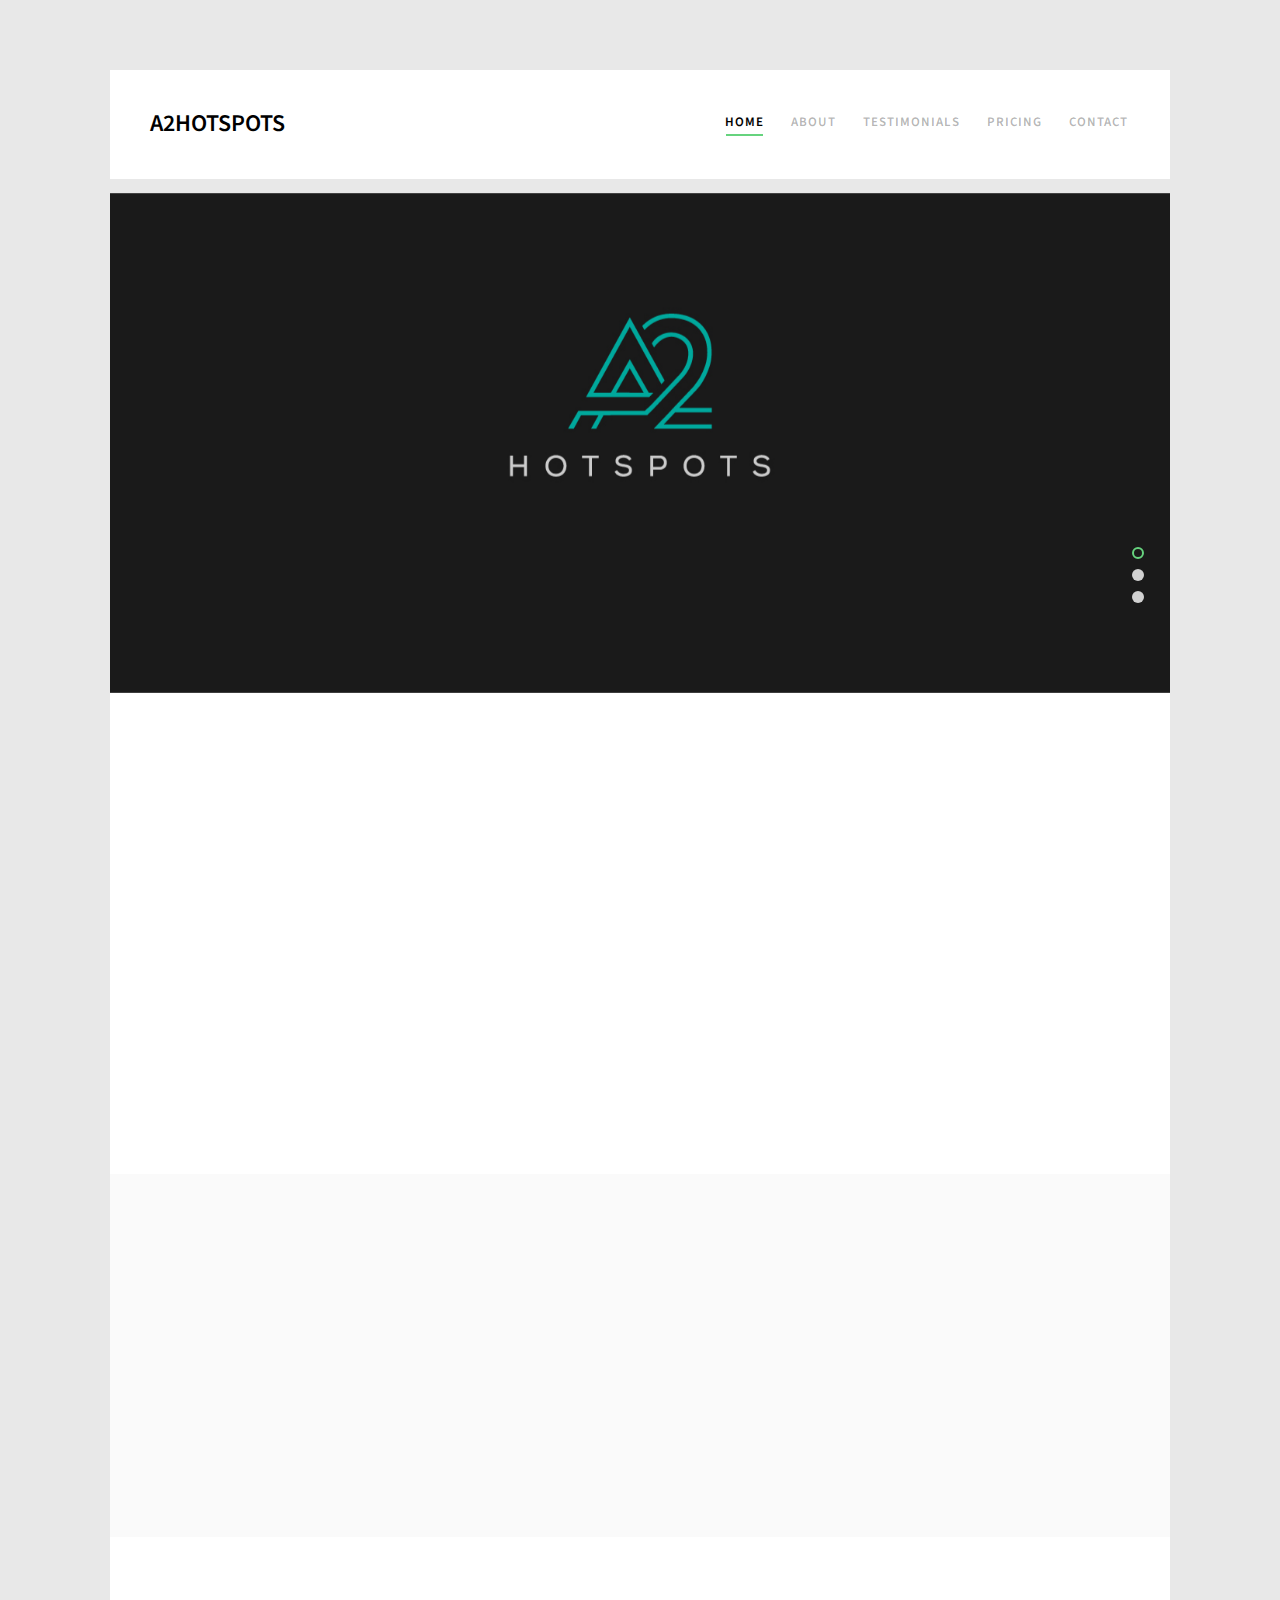
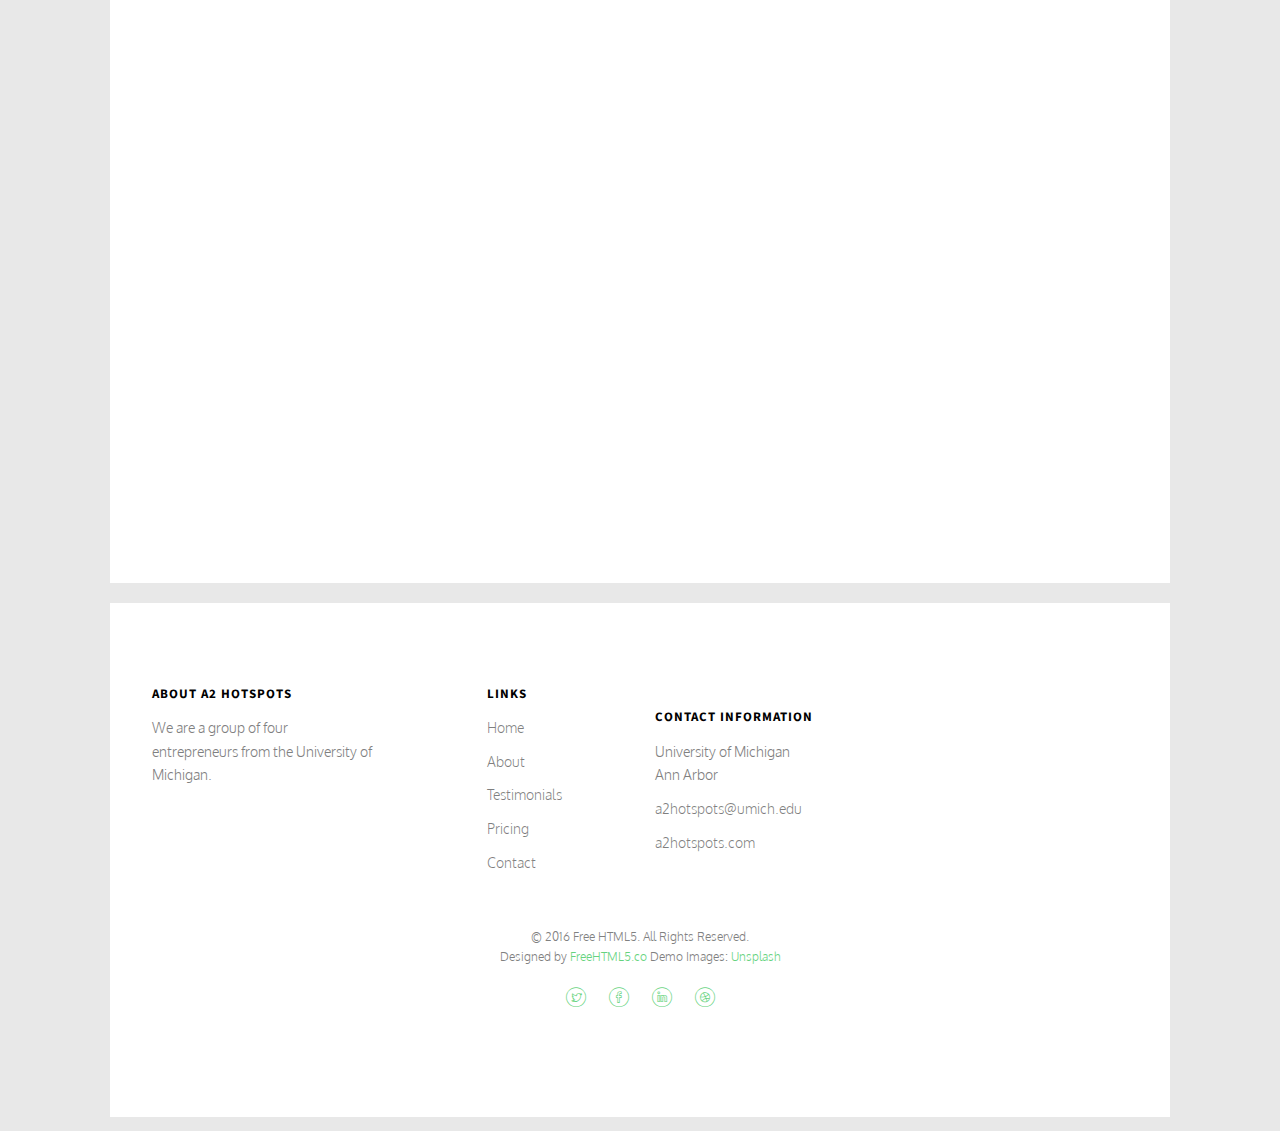
==== index.html @ e178f57c "plz" ====
<!DOCTYPE HTML>
<html>
	<head>
	<meta charset="utf-8">
	<meta http-equiv="X-UA-Compatible" content="IE=edge">
	<title>A2 Hotspots &mdash; Home</title>
	<meta name="viewport" content="width=device-width, initial-scale=1">

	<!--
	//////////////////////////////////////////////////////

	FREE HTML5 TEMPLATE
	DESIGNED & DEVELOPED by FreeHTML5.co

	Website: 		http://freehtml5.co/
	Email: 			info@freehtml5.co
	Twitter: 		http://twitter.com/fh5co
	Facebook: 		https://www.facebook.com/fh5co

	//////////////////////////////////////////////////////
	 -->

  	<!-- Facebook and Twitter integration -->
	<meta property="og:title" content=""/>
	<meta property="og:image" content=""/>
	<meta property="og:url" content=""/>
	<meta property="og:site_name" content=""/>
	<meta property="og:description" content=""/>
	<meta name="twitter:title" content="" />
	<meta name="twitter:image" content="" />
	<meta name="twitter:url" content="" />
	<meta name="twitter:card" content="" />

	<link href="https://fonts.googleapis.com/css?family=Oxygen:300,400" rel="stylesheet">
	<link href="https://fonts.googleapis.com/css?family=Source+Sans+Pro:400,600,700" rel="stylesheet">

	<!-- Animate.css -->
	<link rel="stylesheet" href="css/animate.css">
	<!-- Icomoon Icon Fonts-->
	<link rel="stylesheet" href="css/icomoon.css">
	<!-- Bootstrap  -->
	<link rel="stylesheet" href="css/bootstrap.css">

	<!-- Magnific Popup -->
	<link rel="stylesheet" href="css/magnific-popup.css">

	<!-- Flexslider  -->
	<link rel="stylesheet" href="css/flexslider.css">

	<!-- Theme style  -->
	<link rel="stylesheet" href="css/style.css">

	<!-- Modernizr JS -->
	<script src="js/modernizr-2.6.2.min.js"></script>
	<!-- FOR IE9 below -->
	<!--[if lt IE 9]>
	<script src="js/respond.min.js"></script>
	<![endif]-->

	</head>
	<body>

	<div class="fh5co-loader"></div>

	<div id="page">
	<nav class="fh5co-nav" role="navigation">
		<div class="container-wrap">
			<div class="top-menu">
				<div class="row">
					<div class="col-xs-2">
						<div id="fh5co-logo"><a href="index.html">A2Hotspots</a></div>
					</div>
					<div class="col-xs-10 text-right menu-1">
						<ul>
							<li class="active"><a href="index.html">Home</a></li>
							<li><a href="about.html">About</a></li>
							<li><a href="testimonials.html">Testimonials</a></li>
							<li><a href="pricing.html">Pricing</a></li>

							<li><a href="contact.html">Contact</a></li>

							<!-- <li class="has-dropdown">
								<a href="blog.html">Blog</a>
								<ul class="dropdown">
									<li><a href="#">Web Design</a></li>
									<li><a href="#">eCommerce</a></li>
									<li><a href="#">Branding</a></li>
									<li><a href="#">API</a></li>
								</ul>
							</li> -->
						</ul>
					</div>
				</div>

			</div>
		</div>
	</nav>

	<div class="container-wrap">
		<aside id="fh5co-hero">
			<div class="flexslider">
				<ul class="slides">
			   	<li style="background-image: url(images/a2HotSpotsLogoMain.jpg);">
			   		<div class="overlay-gradient"></div>
			   		<div class="container-fluid">
			   			<div class="row">
				   			<div class="col-md-6 col-md-offset-3 col-md-pull-3 slider-text">
				   				<div class="slider-text-inner">
				   				</div>
				   			</div>
				   		</div>
			   		</div>
			   	</li>
			   	<li style="background-image: url(images/img_bg_2.jpg);">
			   		<div class="overlay-gradient"></div>
			   		<div class="container-fluid">
			   			<div class="row">
				   			<div class="col-md-6 col-md-offset-3 col-md-push-3 slider-text">
				   				<div class="slider-text-inner text-center">
				   					<h1>What We Do</h1>
									<h2>We aim to save fraternities and sororities from fines in terms of litter, trash cans, and dirty sidewalks.</h2>
									<p> <a class="btn btn-primary btn-learn" href="about.html">Learn More</a></p>
				   				</div>
				   			</div>
				   		</div>
			   		</div>
			   	</li>
			   	<li style="background-image: url(images/img_bg_3.jpg);">
			   		<div class="overlay-gradient"></div>
			   		<div class="container-fluids">
			   			<div class="row">
				   			<div class="col-md-6 col-md-offset-3 slider-text">
				   				<div class="slider-text-inner text-center">
				   					<h1>Different Packages For Different Needs</h1>
										<h2> We offer competitive pricing on multiple tiers of subscriptions, ranging from our most basic to our most premium package!</h2>

										<p> <a class="btn btn-primary btn-learn" href="pricing.html">Pricing Info</a></p>
										<!-- <p><a class="btn btn-primary btn-demo" href="#"></i> View Demo</a> <a class="btn btn-primary btn-learn">Learn More</a></p> -->
				   				</div>
				   			</div>
				   		</div>
			   		</div>
			   	</li>
			   	<!-- <li style="background-image: url(images/img_bg_4.jpg);">
			   		<div class="overlay-gradient"></div>
			   		<div class="container-fluid">
			   			<div class="row">
				   			<div class="col-md-6 col-md-offset-3 col-md-push-3 slider-text">
				   				<div class="slider-text-inner">
				   					<h1>I Love to Tell My Story</h1>
										<h2>Free html5 templates Made by <a href="http://freehtml5.co/" target="_blank">freehtml5.co</a></h2>
										<p><a class="btn btn-primary btn-demo" href="#"></i> View Demo</a> <a class="btn btn-primary btn-learn">Learn More</a></p>
				   				</div>
				   			</div>
				   		</div>
			   		</div>
			   	</li> -->
			  	</ul>
		  	</div>
		</aside>

		<div id="fh5co-counter" class="fh5co-counters">
			<div class="row">
				<div class="col-md-6 col-md-offset-3 text-center animate-box">
					</div>
			</div>
			<div class="row animate-box">
				<div class="col-md-8 col-md-offset-2">
					<div class="row">
						<div class="col-md-4 text-center">
							<span class="fh5co-counter js-counter" data-from="0" data-to="61" data-speed="1500" data-refresh-interval="2"></span>
							<span class="fh5co-counter-label">Fraternities and Sororities on campus</span>
						</div>
						<div class="col-md-4 text-center">
							<span class="fh5co-counter js-counter" data-from="0" data-to="49789" data-speed="6000" data-refresh-interval="100"></span>
							<span class="fh5co-counter-label">Houses and Apartments in Ann Arbor</span>
						</div>
						<div class="col-md-4 text-center">
							<span class="fh5co-counter js-counter" data-from="0" data-to="3000" data-speed="2000" data-refresh-interval="3"></span>
							<span class="fh5co-counter-label">potential dollars per property spent on annual fines</span>
						</div>
					</div>
					<br><br>
					<div class="desc text-center">
						<h1>That's a lot of money. <br> We'll help you save it.</h1>
					</div>
				</div>
			</div>
		</div>

		<div id="fh5co-services" class="fh5co-light-grey">
			<div class="row">
				<div class="col-md-4 text-center animate-box">
					<div class="services">
						<span class="icon">
							<i class="icon-home3"></i>
						</span>
						<div class="desc">
							<h3>The Basic Package</h3>
							<p>
								- $30 per month
								<br>
								- Includes two monthly evaluations
								<br>
								<br>

							</p>
						</div>
					</div>
				</div>
				<div class="col-md-4 text-center animate-box">
					<div class="services">
						<span class="icon">
							<i class="icon-home"></i>
						</span>
						<div class="desc">
							<h3>The Pro Package</h3>
							<p>
								- $40 per month
								<br>
								- Includes five monthly evaluations
								<br>
								<br>

							</p>
						</div>
					</div>
				</div>
				<div class="col-md-4 text-center animate-box">
					<div class="services">
						<span class="icon">
							<i class="icon-library"></i>
						</span>
						<div class="desc">
							<h3>The Premium Package</h3>
							<p>
								- $50 per month
								<br>
								- Includes ten monthly evaluations
							</p>
						</div>
					</div>
				</div>
			</div>
		</div>

		<div id="fh5co-work">
			<div class="row animate-box">
				<div class="col-md-6 col-md-offset-3 text-center fh5co-heading">
					<h2>Testimonials</h2>
					<p>Dignissimos asperiores vitae velit veniam totam fuga molestias accusamus alias autem provident. Odit ab aliquam dolor eius.</p>
				</div>
			</div>
			<div class="row">
				<div class="col-md-4 text-center animate-box">
					<a href="work-single.html" class="work"  style="background-image: url(images/portfolio-1.jpg);">
						<div class="desc">
							<h3>Testimonial 1</h3>
							<span>Fraternity 1</span>
						</div>
					</a>
				</div>
				<div class="col-md-4 text-center animate-box">
					<a href="work-single.html" class="work" style="background-image: url(images/portfolio-2.jpg);">
						<div class="desc">
							<h3>Testimonial 2</h3>
							<span>Fraternity 2</span>
						</div>
					</a>
				</div>
				<div class="col-md-4 text-center animate-box">
					<a href="work-single.html" class="work" style="background-image: url(images/portfolio-3.jpg);">
						<div class="desc">
							<h3>Testimonial 3</h3>
							<span>Fraternity 3</span>
						</div>
					</a>
				</div>
			</div>
		</div>




	</div><!-- END container-wrap -->

	<div class="container-wrap">
		<footer id="fh5co-footer" role="contentinfo">
			<div class="row">
				<div class="col-md-3 fh5co-widget">
					<h4>About A2 Hotspots</h4>
					<p>We are a group of four entrepreneurs from the University of Michigan.</p>
				</div>

				<div class="col-md-3 col-md-push-1">
					<h4>Links</h4>
					<ul class="fh5co-footer-links">
						<li><a href="index.html">Home</a></li>
						<li><a href="about.html">About</a></li>
						<li><a href="testimonials.html">Testimonials</a></li>
						<li><a href="pricing.html">Pricing</a></li>
						<li><a href="contact.html">Contact</a></li>
					</ul>
				</div>
				<br>
				<div class="col-md-3">
					<h4>Contact Information</h4>
					<ul class="fh5co-footer-links">
						<li>University of Michigan <br> Ann Arbor</li>
						<li><a href="mailto:a2hotspots@umich.edu">a2hotspots@umich.edu</a></li>
						<li><a href="https://a2hotspots.github.io/">a2hotspots.com</a></li>
					</ul>
				</div>

			</div>

			<div class="row copyright">
				<div class="col-md-12 text-center">
					<p>
						<small class="block">&copy; 2016 Free HTML5. All Rights Reserved.</small>
						<small class="block">Designed by <a href="http://freehtml5.co/" target="_blank">FreeHTML5.co</a> Demo Images: <a href="http://unsplash.co/" target="_blank">Unsplash</a></small>
					</p>
					<p>
						<ul class="fh5co-social-icons">
							<li><a href="#"><i class="icon-twitter"></i></a></li>
							<li><a href="#"><i class="icon-facebook"></i></a></li>
							<li><a href="#"><i class="icon-linkedin"></i></a></li>
							<li><a href="#"><i class="icon-dribbble"></i></a></li>
						</ul>
					</p>
				</div>
			</div>
		</footer>
	</div><!-- END container-wrap -->
	</div>

	<div class="gototop js-top">
		<a href="#" class="js-gotop"><i class="icon-arrow-up2"></i></a>
	</div>

	<!-- jQuery -->
	<script src="js/jquery.min.js"></script>
	<!-- jQuery Easing -->
	<script src="js/jquery.easing.1.3.js"></script>
	<!-- Bootstrap -->
	<script src="js/bootstrap.min.js"></script>
	<!-- Waypoints -->
	<script src="js/jquery.waypoints.min.js"></script>
	<!-- Flexslider -->
	<script src="js/jquery.flexslider-min.js"></script>
	<!-- Magnific Popup -->
	<script src="js/jquery.magnific-popup.min.js"></script>
	<script src="js/magnific-popup-options.js"></script>
	<!-- Counters -->
	<script src="js/jquery.countTo.js"></script>
	<!-- Main -->
	<script src="js/main.js"></script>

	</body>
</html>
---- css/icomoon.css ----
@font-face {
  font-family: 'icomoon';
  src:  url('fonts/icomoon.eot?5j2n32');
  src:  url('fonts/icomoon.eot?5j2n32#iefix') format('embedded-opentype'),
    url('fonts/icomoon.ttf?5j2n32') format('truetype'),
    url('fonts/icomoon.woff?5j2n32') format('woff'),
    url('fonts/icomoon.svg?5j2n32#icomoon') format('svg');
  font-weight: normal;
  font-style: normal;
}

[class^="icon-"], [class*=" icon-"] {
  /* use !important to prevent issues with browser extensions that change fonts */
  font-family: 'icomoon' !important;
  speak: none;
  font-style: normal;
  font-weight: normal;
  font-variant: normal;
  text-transform: none;
  line-height: 1;

  /* Better Font Rendering =========== */
  -webkit-font-smoothing: antialiased;
  -moz-osx-font-smoothing: grayscale;
}

.icon-eye2:before {
  content: "\e064";
}
.icon-paper-clip:before {
  content: "\e065";
}
.icon-mail5:before {
  content: "\e066";
}
.icon-toggle:before {
  content: "\e067";
}
.icon-layout:before {
  content: "\e068";
}
.icon-link2:before {
  content: "\e069";
}
.icon-bell2:before {
  content: "\e06a";
}
.icon-lock3:before {
  content: "\e06b";
}
.icon-unlock:before {
  content: "\e06c";
}
.icon-ribbon2:before {
  content: "\e06d";
}
.icon-image2:before {
  content: "\e06e";
}
.icon-signal:before {
  content: "\e06f";
}
.icon-target3:before {
  content: "\e070";
}
.icon-clipboard3:before {
  content: "\e071";
}
.icon-clock3:before {
  content: "\e072";
}
.icon-watch:before {
  content: "\e073";
}
.icon-air-play:before {
  content: "\e074";
}
.icon-camera3:before {
  content: "\e075";
}
.icon-video2:before {
  content: "\e076";
}
.icon-disc:before {
  content: "\e077";
}
.icon-printer3:before {
  content: "\e078";
}
.icon-monitor:before {
  content: "\e079";
}
.icon-server:before {
  content: "\e07a";
}
.icon-cog2:before {
  content: "\e07b";
}
.icon-heart3:before {
  content: "\e07c";
}
.icon-paragraph:before {
  content: "\e07d";
}
.icon-align-justify:before {
  content: "\e07e";
}
.icon-align-left:before {
  content: "\e07f";
}
.icon-align-center:before {
  content: "\e080";
}
.icon-align-right:before {
  content: "\e081";
}
.icon-book2:before {
  content: "\e082";
}
.icon-layers2:before {
  content: "\e083";
}
.icon-stack2:before {
  content: "\e084";
}
.icon-stack-2:before {
  content: "\e085";
}
.icon-paper:before {
  content: "\e086";
}
.icon-paper-stack:before {
  content: "\e087";
}
.icon-search3:before {
  content: "\e088";
}
.icon-zoom-in2:before {
  content: "\e089";
}
.icon-zoom-out2:before {
  content: "\e08a";
}
.icon-reply2:before {
  content: "\e08b";
}
.icon-circle-plus:before {
  content: "\e08c";
}
.icon-circle-minus:before {
  content: "\e08d";
}
.icon-circle-check:before {
  content: "\e08e";
}
.icon-circle-cross:before {
  content: "\e08f";
}
.icon-square-plus:before {
  content: "\e090";
}
.icon-square-minus:before {
  content: "\e091";
}
.icon-square-check:before {
  content: "\e092";
}
.icon-square-cross:before {
  content: "\e093";
}
.icon-microphone:before {
  content: "\e094";
}
.icon-record:before {
  content: "\e095";
}
.icon-skip-back:before {
  content: "\e096";
}
.icon-rewind:before {
  content: "\e097";
}
.icon-play4:before {
  content: "\e098";
}
.icon-pause3:before {
  content: "\e099";
}
.icon-stop3:before {
  content: "\e09a";
}
.icon-fast-forward:before {
  content: "\e09b";
}
.icon-skip-forward:before {
  content: "\e09c";
}
.icon-shuffle2:before {
  content: "\e09d";
}
.icon-repeat:before {
  content: "\e09e";
}
.icon-folder2:before {
  content: "\e09f";
}
.icon-umbrella:before {
  content: "\e0a0";
}
.icon-moon:before {
  content: "\e0a1";
}
.icon-thermometer:before {
  content: "\e0a2";
}
.icon-drop:before {
  content: "\e0a3";
}
.icon-sun2:before {
  content: "\e0a4";
}
.icon-cloud3:before {
  content: "\e0a5";
}
.icon-cloud-upload2:before {
  content: "\e0a6";
}
.icon-cloud-download2:before {
  content: "\e0a7";
}
.icon-upload4:before {
  content: "\e0a8";
}
.icon-download4:before {
  content: "\e0a9";
}
.icon-location3:before {
  content: "\e0aa";
}
.icon-location-2:before {
  content: "\e0ab";
}
.icon-map3:before {
  content: "\e0ac";
}
.icon-battery:before {
  content: "\e0ad";
}
.icon-head:before {
  content: "\e0ae";
}
.icon-briefcase3:before {
  content: "\e0af";
}
.icon-speech-bubble:before {
  content: "\e0b0";
}
.icon-anchor2:before {
  content: "\e0b1";
}
.icon-globe2:before {
  content: "\e0b2";
}
.icon-box:before {
  content: "\e0b3";
}
.icon-reload:before {
  content: "\e0b4";
}
.icon-share3:before {
  content: "\e0b5";
}
.icon-marquee:before {
  content: "\e0b6";
}
.icon-marquee-plus:before {
  content: "\e0b7";
}
.icon-marquee-minus:before {
  content: "\e0b8";
}
.icon-tag:before {
  content: "\e0b9";
}
.icon-power2:before {
  content: "\e0ba";
}
.icon-command2:before {
  content: "\e0bb";
}
.icon-alt:before {
  content: "\e0bc";
}
.icon-esc:before {
  content: "\e0bd";
}
.icon-bar-graph:before {
  content: "\e0be";
}
.icon-bar-graph-2:before {
  content: "\e0bf";
}
.icon-pie-graph:before {
  content: "\e0c0";
}
.icon-star:before {
  content: "\e0c1";
}
.icon-arrow-left3:before {
  content: "\e0c2";
}
.icon-arrow-right3:before {
  content: "\e0c3";
}
.icon-arrow-up3:before {
  content: "\e0c4";
}
.icon-arrow-down3:before {
  content: "\e0c5";
}
.icon-volume:before {
  content: "\e0c6";
}
.icon-mute:before {
  content: "\e0c7";
}
.icon-content-right:before {
  content: "\e100";
}
.icon-content-left:before {
  content: "\e101";
}
.icon-grid2:before {
  content: "\e102";
}
.icon-grid-2:before {
  content: "\e103";
}
.icon-columns:before {
  content: "\e104";
}
.icon-loader:before {
  content: "\e105";
}
.icon-bag:before {
  content: "\e106";
}
.icon-ban:before {
  content: "\e107";
}
.icon-flag3:before {
  content: "\e108";
}
.icon-trash:before {
  content: "\e109";
}
.icon-expand2:before {
  content: "\e110";
}
.icon-contract:before {
  content: "\e111";
}
.icon-maximize:before {
  content: "\e112";
}
.icon-minimize:before {
  content: "\e113";
}
.icon-plus2:before {
  content: "\e114";
}
.icon-minus2:before {
  content: "\e115";
}
.icon-check:before {
  content: "\e116";
}
.icon-cross2:before {
  content: "\e117";
}
.icon-move:before {
  content: "\e118";
}
.icon-delete:before {
  content: "\e119";
}
.icon-menu5:before {
  content: "\e120";
}
.icon-archive:before {
  content: "\e121";
}
.icon-inbox:before {
  content: "\e122";
}
.icon-outbox:before {
  content: "\e123";
}
.icon-file:before {
  content: "\e124";
}
.icon-file-add:before {
  content: "\e125";
}
.icon-file-subtract:before {
  content: "\e126";
}
.icon-help:before {
  content: "\e127";
}
.icon-open:before {
  content: "\e128";
}
.icon-ellipsis:before {
  content: "\e129";
}
.icon-heart4:before {
  content: "\e900";
}
.icon-cloud4:before {
  content: "\e901";
}
.icon-star2:before {
  content: "\e902";
}
.icon-tv2:before {
  content: "\e903";
}
.icon-sound:before {
  content: "\e904";
}
.icon-video3:before {
  content: "\e905";
}
.icon-trash2:before {
  content: "\e906";
}
.icon-user2:before {
  content: "\e907";
}
.icon-key3:before {
  content: "\e908";
}
.icon-search4:before {
  content: "\e909";
}
.icon-settings:before {
  content: "\e90a";
}
.icon-camera4:before {
  content: "\e90b";
}
.icon-tag2:before {
  content: "\e90c";
}
.icon-lock4:before {
  content: "\e90d";
}
.icon-bulb:before {
  content: "\e90e";
}
.icon-pen2:before {
  content: "\e90f";
}
.icon-diamond:before {
  content: "\e910";
}
.icon-display2:before {
  content: "\e911";
}
.icon-location4:before {
  content: "\e912";
}
.icon-eye3:before {
  content: "\e913";
}
.icon-bubble3:before {
  content: "\e914";
}
.icon-stack3:before {
  content: "\e915";
}
.icon-cup:before {
  content: "\e916";
}
.icon-phone3:before {
  content: "\e917";
}
.icon-news:before {
  content: "\e918";
}
.icon-mail6:before {
  content: "\e919";
}
.icon-like:before {
  content: "\e91a";
}
.icon-photo:before {
  content: "\e91b";
}
.icon-note:before {
  content: "\e91c";
}
.icon-clock4:before {
  content: "\e91d";
}
.icon-paperplane:before {
  content: "\e91e";
}
.icon-params:before {
  content: "\e91f";
}
.icon-banknote:before {
  content: "\e920";
}
.icon-data:before {
  content: "\e921";
}
.icon-music2:before {
  content: "\e922";
}
.icon-megaphone2:before {
  content: "\e923";
}
.icon-study:before {
  content: "\e924";
}
.icon-lab2:before {
  content: "\e925";
}
.icon-food:before {
  content: "\e926";
}
.icon-t-shirt:before {
  content: "\e927";
}
.icon-fire2:before {
  content: "\e928";
}
.icon-clip:before {
  content: "\e929";
}
.icon-shop:before {
  content: "\e92a";
}
.icon-calendar3:before {
  content: "\e92b";
}
.icon-wallet2:before {
  content: "\e92c";
}
.icon-vynil:before {
  content: "\e92d";
}
.icon-truck2:before {
  content: "\e92e";
}
.icon-world:before {
  content: "\e92f";
}
.icon-mobile:before {
  content: "\e000";
}
.icon-laptop:before {
  content: "\e001";
}
.icon-desktop:before {
  content: "\e002";
}
.icon-tablet:before {
  content: "\e003";
}
.icon-phone:before {
  content: "\e004";
}
.icon-document:before {
  content: "\e005";
}
.icon-documents:before {
  content: "\e006";
}
.icon-search:before {
  content: "\e007";
}
.icon-clipboard:before {
  content: "\e008";
}
.icon-newspaper:before {
  content: "\e009";
}
.icon-notebook:before {
  content: "\e00a";
}
.icon-book-open:before {
  content: "\e00b";
}
.icon-browser:before {
  content: "\e00c";
}
.icon-calendar:before {
  content: "\e00d";
}
.icon-presentation:before {
  content: "\e00e";
}
.icon-picture:before {
  content: "\e00f";
}
.icon-pictures:before {
  content: "\e010";
}
.icon-video:before {
  content: "\e011";
}
.icon-camera:before {
  content: "\e012";
}
.icon-printer:before {
  content: "\e013";
}
.icon-toolbox:before {
  content: "\e014";
}
.icon-briefcase:before {
  content: "\e015";
}
.icon-wallet:before {
  content: "\e016";
}
.icon-gift:before {
  content: "\e017";
}
.icon-bargraph:before {
  content: "\e018";
}
.icon-grid:before {
  content: "\e019";
}
.icon-expand:before {
  content: "\e01a";
}
.icon-focus:before {
  content: "\e01b";
}
.icon-edit:before {
  content: "\e01c";
}
.icon-adjustments:before {
  content: "\e01d";
}
.icon-ribbon:before {
  content: "\e01e";
}
.icon-hourglass:before {
  content: "\e01f";
}
.icon-lock:before {
  content: "\e020";
}
.icon-megaphone:before {
  content: "\e021";
}
.icon-shield:before {
  content: "\e022";
}
.icon-trophy:before {
  content: "\e023";
}
.icon-flag:before {
  content: "\e024";
}
.icon-map:before {
  content: "\e025";
}
.icon-puzzle:before {
  content: "\e026";
}
.icon-basket:before {
  content: "\e027";
}
.icon-envelope:before {
  content: "\e028";
}
.icon-streetsign:before {
  content: "\e029";
}
.icon-telescope:before {
  content: "\e02a";
}
.icon-gears:before {
  content: "\e02b";
}
.icon-key:before {
  content: "\e02c";
}
.icon-paperclip:before {
  content: "\e02d";
}
.icon-attachment:before {
  content: "\e02e";
}
.icon-pricetags:before {
  content: "\e02f";
}
.icon-lightbulb:before {
  content: "\e030";
}
.icon-layers:before {
  content: "\e031";
}
.icon-pencil:before {
  content: "\e032";
}
.icon-tools:before {
  content: "\e033";
}
.icon-tools-2:before {
  content: "\e034";
}
.icon-scissors:before {
  content: "\e035";
}
.icon-paintbrush:before {
  content: "\e036";
}
.icon-magnifying-glass:before {
  content: "\e037";
}
.icon-circle-compass:before {
  content: "\e038";
}
.icon-linegraph:before {
  content: "\e039";
}
.icon-mic:before {
  content: "\e03a";
}
.icon-strategy:before {
  content: "\e03b";
}
.icon-beaker:before {
  content: "\e03c";
}
.icon-caution:before {
  content: "\e03d";
}
.icon-recycle:before {
  content: "\e03e";
}
.icon-anchor:before {
  content: "\e03f";
}
.icon-profile-male:before {
  content: "\e040";
}
.icon-profile-female:before {
  content: "\e041";
}
.icon-bike:before {
  content: "\e042";
}
.icon-wine:before {
  content: "\e043";
}
.icon-hotairballoon:before {
  content: "\e044";
}
.icon-globe:before {
  content: "\e045";
}
.icon-genius:before {
  content: "\e046";
}
.icon-map-pin:before {
  content: "\e047";
}
.icon-dial:before {
  content: "\e048";
}
.icon-chat:before {
  content: "\e049";
}
.icon-heart:before {
  content: "\e04a";
}
.icon-cloud:before {
  content: "\e04b";
}
.icon-upload:before {
  content: "\e04c";
}
.icon-download:before {
  content: "\e04d";
}
.icon-target:before {
  content: "\e04e";
}
.icon-hazardous:before {
  content: "\e04f";
}
.icon-piechart:before {
  content: "\e050";
}
.icon-speedometer:before {
  content: "\e051";
}
.icon-global:before {
  content: "\e052";
}
.icon-compass:before {
  content: "\e053";
}
.icon-lifesaver:before {
  content: "\e054";
}
.icon-clock:before {
  content: "\e055";
}
.icon-aperture:before {
  content: "\e056";
}
.icon-quote:before {
  content: "\e057";
}
.icon-scope:before {
  content: "\e058";
}
.icon-alarmclock:before {
  content: "\e059";
}
.icon-refresh:before {
  content: "\e05a";
}
.icon-happy:before {
  content: "\e05b";
}
.icon-sad:before {
  content: "\e05c";
}
.icon-facebook:before {
  content: "\e05d";
}
.icon-twitter:before {
  content: "\e05e";
}
.icon-googleplus:before {
  content: "\e05f";
}
.icon-rss:before {
  content: "\e060";
}
.icon-tumblr:before {
  content: "\e061";
}
.icon-linkedin:before {
  content: "\e062";
}
.icon-dribbble:before {
  content: "\e063";
}
.icon-home:before {
  content: "\e930";
}
.icon-home2:before {
  content: "\e931";
}
.icon-home3:before {
  content: "\e932";
}
.icon-office:before {
  content: "\e933";
}
.icon-newspaper2:before {
  content: "\e934";
}
.icon-pencil2:before {
  content: "\e935";
}
.icon-pencil22:before {
  content: "\e936";
}
.icon-quill:before {
  content: "\e937";
}
.icon-pen:before {
  content: "\e938";
}
.icon-blog:before {
  content: "\e939";
}
.icon-eyedropper:before {
  content: "\e93a";
}
.icon-droplet:before {
  content: "\e93b";
}
.icon-paint-format:before {
  content: "\e93c";
}
.icon-image:before {
  content: "\e93d";
}
.icon-images:before {
  content: "\e93e";
}
.icon-camera2:before {
  content: "\e93f";
}
.icon-headphones:before {
  content: "\e940";
}
.icon-music:before {
  content: "\e941";
}
.icon-play:before {
  content: "\e942";
}
.icon-film:before {
  content: "\e943";
}
.icon-video-camera:before {
  content: "\e944";
}
.icon-dice:before {
  content: "\e945";
}
.icon-pacman:before {
  content: "\e946";
}
.icon-spades:before {
  content: "\e947";
}
.icon-clubs:before {
  content: "\e948";
}
.icon-diamonds:before {
  content: "\e949";
}
.icon-bullhorn:before {
  content: "\e94a";
}
.icon-connection:before {
  content: "\e94b";
}
.icon-podcast:before {
  content: "\e94c";
}
.icon-feed:before {
  content: "\e94d";
}
.icon-mic2:before {
  content: "\e94e";
}
.icon-book:before {
  content: "\e94f";
}
.icon-books:before {
  content: "\e950";
}
.icon-library:before {
  content: "\e951";
}
.icon-file-text:before {
  content: "\e952";
}
.icon-profile:before {
  content: "\e953";
}
.icon-file-empty:before {
  content: "\e954";
}
.icon-files-empty:before {
  content: "\e955";
}
.icon-file-text2:before {
  content: "\e956";
}
.icon-file-picture:before {
  content: "\e957";
}
.icon-file-music:before {
  content: "\e958";
}
.icon-file-play:before {
  content: "\e959";
}
.icon-file-video:before {
  content: "\e95a";
}
.icon-file-zip:before {
  content: "\e95b";
}
.icon-copy:before {
  content: "\e95c";
}
.icon-paste:before {
  content: "\e95d";
}
.icon-stack:before {
  content: "\e95e";
}
.icon-folder:before {
  content: "\e95f";
}
.icon-folder-open:before {
  content: "\e960";
}
.icon-folder-plus:before {
  content: "\e961";
}
.icon-folder-minus:before {
  content: "\e962";
}
.icon-folder-download:before {
  content: "\e963";
}
.icon-folder-upload:before {
  content: "\e964";
}
.icon-price-tag:before {
  content: "\e965";
}
.icon-price-tags:before {
  content: "\e966";
}
.icon-barcode:before {
  content: "\e967";
}
.icon-qrcode:before {
  content: "\e968";
}
.icon-ticket:before {
  content: "\e969";
}
.icon-cart:before {
  content: "\e96a";
}
.icon-coin-dollar:before {
  content: "\e96b";
}
.icon-coin-euro:before {
  content: "\e96c";
}
.icon-coin-pound:before {
  content: "\e96d";
}
.icon-coin-yen:before {
  content: "\e96e";
}
.icon-credit-card:before {
  content: "\e96f";
}
.icon-calculator:before {
  content: "\e970";
}
.icon-lifebuoy:before {
  content: "\e971";
}
.icon-phone2:before {
  content: "\e972";
}
.icon-phone-hang-up:before {
  content: "\e973";
}
.icon-address-book:before {
  content: "\e974";
}
.icon-envelop:before {
  content: "\e975";
}
.icon-pushpin:before {
  content: "\e976";
}
.icon-location:before {
  content: "\e977";
}
.icon-location2:before {
  content: "\e978";
}
.icon-compass2:before {
  content: "\e979";
}
.icon-compass22:before {
  content: "\e97a";
}
.icon-map2:before {
  content: "\e97b";
}
.icon-map22:before {
  content: "\e97c";
}
.icon-history:before {
  content: "\e97d";
}
.icon-clock2:before {
  content: "\e97e";
}
.icon-clock22:before {
  content: "\e97f";
}
.icon-alarm:before {
  content: "\e980";
}
.icon-bell:before {
  content: "\e981";
}
.icon-stopwatch:before {
  content: "\e982";
}
.icon-calendar2:before {
  content: "\e983";
}
.icon-printer2:before {
  content: "\e984";
}
.icon-keyboard:before {
  content: "\e985";
}
.icon-display:before {
  content: "\e986";
}
.icon-laptop2:before {
  content: "\e987";
}
.icon-mobile2:before {
  content: "\e988";
}
.icon-mobile22:before {
  content: "\e989";
}
.icon-tablet2:before {
  content: "\e98a";
}
.icon-tv:before {
  content: "\e98b";
}
.icon-drawer:before {
  content: "\e98c";
}
.icon-drawer2:before {
  content: "\e98d";
}
.icon-box-add:before {
  content: "\e98e";
}
.icon-box-remove:before {
  content: "\e98f";
}
.icon-download3:before {
  content: "\e990";
}
.icon-upload2:before {
  content: "\e991";
}
.icon-floppy-disk:before {
  content: "\e992";
}
.icon-drive:before {
  content: "\e993";
}
.icon-database:before {
  content: "\e994";
}
.icon-undo:before {
  content: "\e995";
}
.icon-redo:before {
  content: "\e996";
}
.icon-undo2:before {
  content: "\e997";
}
.icon-redo2:before {
  content: "\e998";
}
.icon-forward:before {
  content: "\e999";
}
.icon-reply:before {
  content: "\e99a";
}
.icon-bubble:before {
  content: "\e99b";
}
.icon-bubbles:before {
  content: "\e99c";
}
.icon-bubbles2:before {
  content: "\e99d";
}
.icon-bubble2:before {
  content: "\e99e";
}
.icon-bubbles3:before {
  content: "\e99f";
}
.icon-bubbles4:before {
  content: "\e9a0";
}
.icon-user:before {
  content: "\e9a1";
}
.icon-users:before {
  content: "\e9a2";
}
.icon-user-plus:before {
  content: "\e9a3";
}
.icon-user-minus:before {
  content: "\e9a4";
}
.icon-user-check:before {
  content: "\e9a5";
}
.icon-user-tie:before {
  content: "\e9a6";
}
.icon-quotes-left:before {
  content: "\e9a7";
}
.icon-quotes-right:before {
  content: "\e9a8";
}
.icon-hour-glass:before {
  content: "\e9a9";
}
.icon-spinner:before {
  content: "\e9aa";
}
.icon-spinner2:before {
  content: "\e9ab";
}
.icon-spinner3:before {
  content: "\e9ac";
}
.icon-spinner4:before {
  content: "\e9ad";
}
.icon-spinner5:before {
  content: "\e9ae";
}
.icon-spinner6:before {
  content: "\e9af";
}
.icon-spinner7:before {
  content: "\e9b0";
}
.icon-spinner8:before {
  content: "\e9b1";
}
.icon-spinner9:before {
  content: "\e9b2";
}
.icon-spinner10:before {
  content: "\e9b3";
}
.icon-spinner11:before {
  content: "\e9b4";
}
.icon-binoculars:before {
  content: "\e9b5";
}
.icon-search2:before {
  content: "\e9b6";
}
.icon-zoom-in:before {
  content: "\e9b7";
}
.icon-zoom-out:before {
  content: "\e9b8";
}
.icon-enlarge:before {
  content: "\e9b9";
}
.icon-shrink:before {
  content: "\e9ba";
}
.icon-enlarge2:before {
  content: "\e9bb";
}
.icon-shrink2:before {
  content: "\e9bc";
}
.icon-key2:before {
  content: "\e9bd";
}
.icon-key22:before {
  content: "\e9be";
}
.icon-lock2:before {
  content: "\e9bf";
}
.icon-unlocked:before {
  content: "\e9c0";
}
.icon-wrench:before {
  content: "\e9c1";
}
.icon-equalizer:before {
  content: "\e9c2";
}
.icon-equalizer2:before {
  content: "\e9c3";
}
.icon-cog:before {
  content: "\e9c4";
}
.icon-cogs:before {
  content: "\e9c5";
}
.icon-hammer:before {
  content: "\e9c6";
}
.icon-magic-wand:before {
  content: "\e9c7";
}
.icon-aid-kit:before {
  content: "\e9c8";
}
.icon-bug:before {
  content: "\e9c9";
}
.icon-pie-chart:before {
  content: "\e9ca";
}
.icon-stats-dots:before {
  content: "\e9cb";
}
.icon-stats-bars:before {
  content: "\e9cc";
}
.icon-stats-bars2:before {
  content: "\e9cd";
}
.icon-trophy2:before {
  content: "\e9ce";
}
.icon-gift2:before {
  content: "\e9cf";
}
.icon-glass:before {
  content: "\e9d0";
}
.icon-glass2:before {
  content: "\e9d1";
}
.icon-mug:before {
  content: "\e9d2";
}
.icon-spoon-knife:before {
  content: "\e9d3";
}
.icon-leaf:before {
  content: "\e9d4";
}
.icon-rocket:before {
  content: "\e9d5";
}
.icon-meter:before {
  content: "\e9d6";
}
.icon-meter2:before {
  content: "\e9d7";
}
.icon-hammer2:before {
  content: "\e9d8";
}
.icon-fire:before {
  content: "\e9d9";
}
.icon-lab:before {
  content: "\e9da";
}
.icon-magnet:before {
  content: "\e9db";
}
.icon-bin:before {
  content: "\e9dc";
}
.icon-bin2:before {
  content: "\e9dd";
}
.icon-briefcase2:before {
  content: "\e9de";
}
.icon-airplane:before {
  content: "\e9df";
}
.icon-truck:before {
  content: "\e9e0";
}
.icon-road:before {
  content: "\e9e1";
}
.icon-accessibility:before {
  content: "\e9e2";
}
.icon-target2:before {
  content: "\e9e3";
}
.icon-shield2:before {
  content: "\e9e4";
}
.icon-power:before {
  content: "\e9e5";
}
.icon-switch:before {
  content: "\e9e6";
}
.icon-power-cord:before {
  content: "\e9e7";
}
.icon-clipboard2:before {
  content: "\e9e8";
}
.icon-list-numbered:before {
  content: "\e9e9";
}
.icon-list:before {
  content: "\e9ea";
}
.icon-list2:before {
  content: "\e9eb";
}
.icon-tree:before {
  content: "\e9ec";
}
.icon-menu:before {
  content: "\e9ed";
}
.icon-menu2:before {
  content: "\e9ee";
}
.icon-menu3:before {
  content: "\e9ef";
}
.icon-menu4:before {
  content: "\e9f0";
}
.icon-cloud2:before {
  content: "\e9f1";
}
.icon-cloud-download:before {
  content: "\e9f2";
}
.icon-cloud-upload:before {
  content: "\e9f3";
}
.icon-cloud-check:before {
  content: "\e9f4";
}
.icon-download2:before {
  content: "\e9f5";
}
.icon-upload22:before {
  content: "\e9f6";
}
.icon-download32:before {
  content: "\e9f7";
}
.icon-upload3:before {
  content: "\e9f8";
}
.icon-sphere:before {
  content: "\e9f9";
}
.icon-earth:before {
  content: "\e9fa";
}
.icon-link:before {
  content: "\e9fb";
}
.icon-flag2:before {
  content: "\e9fc";
}
.icon-attachment2:before {
  content: "\e9fd";
}
.icon-eye:before {
  content: "\e9fe";
}
.icon-eye-plus:before {
  content: "\e9ff";
}
.icon-eye-minus:before {
  content: "\ea00";
}
.icon-eye-blocked:before {
  content: "\ea01";
}
.icon-bookmark:before {
  content: "\ea02";
}
.icon-bookmarks:before {
  content: "\ea03";
}
.icon-sun:before {
  content: "\ea04";
}
.icon-contrast:before {
  content: "\ea05";
}
.icon-brightness-contrast:before {
  content: "\ea06";
}
.icon-star-empty:before {
  content: "\ea07";
}
.icon-star-half:before {
  content: "\ea08";
}
.icon-star-full:before {
  content: "\ea09";
}
.icon-heart2:before {
  content: "\ea0a";
}
.icon-heart-broken:before {
  content: "\ea0b";
}
.icon-man:before {
  content: "\ea0c";
}
.icon-woman:before {
  content: "\ea0d";
}
.icon-man-woman:before {
  content: "\ea0e";
}
.icon-happy3:before {
  content: "\ea0f";
}
.icon-happy2:before {
  content: "\ea10";
}
.icon-smile:before {
  content: "\ea11";
}
.icon-smile2:before {
  content: "\ea12";
}
.icon-tongue:before {
  content: "\ea13";
}
.icon-tongue2:before {
  content: "\ea14";
}
.icon-sad2:before {
  content: "\ea15";
}
.icon-sad22:before {
  content: "\ea16";
}
.icon-wink:before {
  content: "\ea17";
}
.icon-wink2:before {
  content: "\ea18";
}
.icon-grin:before {
  content: "\ea19";
}
.icon-grin2:before {
  content: "\ea1a";
}
.icon-cool:before {
  content: "\ea1b";
}
.icon-cool2:before {
  content: "\ea1c";
}
.icon-angry:before {
  content: "\ea1d";
}
.icon-angry2:before {
  content: "\ea1e";
}
.icon-evil:before {
  content: "\ea1f";
}
.icon-evil2:before {
  content: "\ea20";
}
.icon-shocked:before {
  content: "\ea21";
}
.icon-shocked2:before {
  content: "\ea22";
}
.icon-baffled:before {
  content: "\ea23";
}
.icon-baffled2:before {
  content: "\ea24";
}
.icon-confused:before {
  content: "\ea25";
}
.icon-confused2:before {
  content: "\ea26";
}
.icon-neutral:before {
  content: "\ea27";
}
.icon-neutral2:before {
  content: "\ea28";
}
.icon-hipster:before {
  content: "\ea29";
}
.icon-hipster2:before {
  content: "\ea2a";
}
.icon-wondering:before {
  content: "\ea2b";
}
.icon-wondering2:before {
  content: "\ea2c";
}
.icon-sleepy:before {
  content: "\ea2d";
}
.icon-sleepy2:before {
  content: "\ea2e";
}
.icon-frustrated:before {
  content: "\ea2f";
}
.icon-frustrated2:before {
  content: "\ea30";
}
.icon-crying:before {
  content: "\ea31";
}
.icon-crying2:before {
  content: "\ea32";
}
.icon-point-up:before {
  content: "\ea33";
}
.icon-point-right:before {
  content: "\ea34";
}
.icon-point-down:before {
  content: "\ea35";
}
.icon-point-left:before {
  content: "\ea36";
}
.icon-warning:before {
  content: "\ea37";
}
.icon-notification:before {
  content: "\ea38";
}
.icon-question:before {
  content: "\ea39";
}
.icon-plus:before {
  content: "\ea3a";
}
.icon-minus:before {
  content: "\ea3b";
}
.icon-info:before {
  content: "\ea3c";
}
.icon-cancel-circle:before {
  content: "\ea3d";
}
.icon-blocked:before {
  content: "\ea3e";
}
.icon-cross:before {
  content: "\ea3f";
}
.icon-checkmark:before {
  content: "\ea40";
}
.icon-checkmark2:before {
  content: "\ea41";
}
.icon-spell-check:before {
  content: "\ea42";
}
.icon-enter:before {
  content: "\ea43";
}
.icon-exit:before {
  content: "\ea44";
}
.icon-play2:before {
  content: "\ea45";
}
.icon-pause:before {
  content: "\ea46";
}
.icon-stop:before {
  content: "\ea47";
}
.icon-previous:before {
  content: "\ea48";
}
.icon-next:before {
  content: "\ea49";
}
.icon-backward:before {
  content: "\ea4a";
}
.icon-forward2:before {
  content: "\ea4b";
}
.icon-play3:before {
  content: "\ea4c";
}
.icon-pause2:before {
  content: "\ea4d";
}
.icon-stop2:before {
  content: "\ea4e";
}
.icon-backward2:before {
  content: "\ea4f";
}
.icon-forward3:before {
  content: "\ea50";
}
.icon-first:before {
  content: "\ea51";
}
.icon-last:before {
  content: "\ea52";
}
.icon-previous2:before {
  content: "\ea53";
}
.icon-next2:before {
  content: "\ea54";
}
.icon-eject:before {
  content: "\ea55";
}
.icon-volume-high:before {
  content: "\ea56";
}
.icon-volume-medium:before {
  content: "\ea57";
}
.icon-volume-low:before {
  content: "\ea58";
}
.icon-volume-mute:before {
  content: "\ea59";
}
.icon-volume-mute2:before {
  content: "\ea5a";
}
.icon-volume-increase:before {
  content: "\ea5b";
}
.icon-volume-decrease:before {
  content: "\ea5c";
}
.icon-loop:before {
  content: "\ea5d";
}
.icon-loop2:before {
  content: "\ea5e";
}
.icon-infinite:before {
  content: "\ea5f";
}
.icon-shuffle:before {
  content: "\ea60";
}
.icon-arrow-up-left:before {
  content: "\ea61";
}
.icon-arrow-up:before {
  content: "\ea62";
}
.icon-arrow-up-right:before {
  content: "\ea63";
}
.icon-arrow-right:before {
  content: "\ea64";
}
.icon-arrow-down-right:before {
  content: "\ea65";
}
.icon-arrow-down:before {
  content: "\ea66";
}
.icon-arrow-down-left:before {
  content: "\ea67";
}
.icon-arrow-left:before {
  content: "\ea68";
}
.icon-arrow-up-left2:before {
  content: "\ea69";
}
.icon-arrow-up2:before {
  content: "\ea6a";
}
.icon-arrow-up-right2:before {
  content: "\ea6b";
}
.icon-arrow-right2:before {
  content: "\ea6c";
}
.icon-arrow-down-right2:before {
  content: "\ea6d";
}
.icon-arrow-down2:before {
  content: "\ea6e";
}
.icon-arrow-down-left2:before {
  content: "\ea6f";
}
.icon-arrow-left2:before {
  content: "\ea70";
}
.icon-circle-up:before {
  content: "\ea71";
}
.icon-circle-right:before {
  content: "\ea72";
}
.icon-circle-down:before {
  content: "\ea73";
}
.icon-circle-left:before {
  content: "\ea74";
}
.icon-tab:before {
  content: "\ea75";
}
.icon-move-up:before {
  content: "\ea76";
}
.icon-move-down:before {
  content: "\ea77";
}
.icon-sort-alpha-asc:before {
  content: "\ea78";
}
.icon-sort-alpha-desc:before {
  content: "\ea79";
}
.icon-sort-numeric-asc:before {
  content: "\ea7a";
}
.icon-sort-numberic-desc:before {
  content: "\ea7b";
}
.icon-sort-amount-asc:before {
  content: "\ea7c";
}
.icon-sort-amount-desc:before {
  content: "\ea7d";
}
.icon-command:before {
  content: "\ea7e";
}
.icon-shift:before {
  content: "\ea7f";
}
.icon-ctrl:before {
  content: "\ea80";
}
.icon-opt:before {
  content: "\ea81";
}
.icon-checkbox-checked:before {
  content: "\ea82";
}
.icon-checkbox-unchecked:before {
  content: "\ea83";
}
.icon-radio-checked:before {
  content: "\ea84";
}
.icon-radio-checked2:before {
  content: "\ea85";
}
.icon-radio-unchecked:before {
  content: "\ea86";
}
.icon-crop:before {
  content: "\ea87";
}
.icon-make-group:before {
  content: "\ea88";
}
.icon-ungroup:before {
  content: "\ea89";
}
.icon-scissors2:before {
  content: "\ea8a";
}
.icon-filter:before {
  content: "\ea8b";
}
.icon-font:before {
  content: "\ea8c";
}
.icon-ligature:before {
  content: "\ea8d";
}
.icon-ligature2:before {
  content: "\ea8e";
}
.icon-text-height:before {
  content: "\ea8f";
}
.icon-text-width:before {
  content: "\ea90";
}
.icon-font-size:before {
  content: "\ea91";
}
.icon-bold:before {
  content: "\ea92";
}
.icon-underline:before {
  content: "\ea93";
}
.icon-italic:before {
  content: "\ea94";
}
.icon-strikethrough:before {
  content: "\ea95";
}
.icon-omega:before {
  content: "\ea96";
}
.icon-sigma:before {
  content: "\ea97";
}
.icon-page-break:before {
  content: "\ea98";
}
.icon-superscript:before {
  content: "\ea99";
}
.icon-subscript:before {
  content: "\ea9a";
}
.icon-superscript2:before {
  content: "\ea9b";
}
.icon-subscript2:before {
  content: "\ea9c";
}
.icon-text-color:before {
  content: "\ea9d";
}
.icon-pagebreak:before {
  content: "\ea9e";
}
.icon-clear-formatting:before {
  content: "\ea9f";
}
.icon-table:before {
  content: "\eaa0";
}
.icon-table2:before {
  content: "\eaa1";
}
.icon-insert-template:before {
  content: "\eaa2";
}
.icon-pilcrow:before {
  content: "\eaa3";
}
.icon-ltr:before {
  content: "\eaa4";
}
.icon-rtl:before {
  content: "\eaa5";
}
.icon-section:before {
  content: "\eaa6";
}
.icon-paragraph-left:before {
  content: "\eaa7";
}
.icon-paragraph-center:before {
  content: "\eaa8";
}
.icon-paragraph-right:before {
  content: "\eaa9";
}
.icon-paragraph-justify:before {
  content: "\eaaa";
}
.icon-indent-increase:before {
  content: "\eaab";
}
.icon-indent-decrease:before {
  content: "\eaac";
}
.icon-share:before {
  content: "\eaad";
}
.icon-new-tab:before {
  content: "\eaae";
}
.icon-embed:before {
  content: "\eaaf";
}
.icon-embed2:before {
  content: "\eab0";
}
.icon-terminal:before {
  content: "\eab1";
}
.icon-share2:before {
  content: "\eab2";
}
.icon-mail:before {
  content: "\eab3";
}
.icon-mail2:before {
  content: "\eab4";
}
.icon-mail3:before {
  content: "\eab5";
}
.icon-mail4:before {
  content: "\eab6";
}
.icon-amazon:before {
  content: "\eab7";
}
.icon-google:before {
  content: "\eab8";
}
.icon-google2:before {
  content: "\eab9";
}
.icon-google3:before {
  content: "\eaba";
}
.icon-google-plus:before {
  content: "\eabb";
}
.icon-google-plus2:before {
  content: "\eabc";
}
.icon-google-plus3:before {
  content: "\eabd";
}
.icon-hangouts:before {
  content: "\eabe";
}
.icon-google-drive:before {
  content: "\eabf";
}
.icon-facebook2:before {
  content: "\eac0";
}
.icon-facebook22:before {
  content: "\eac1";
}
.icon-instagram:before {
  content: "\eac2";
}
.icon-whatsapp:before {
  content: "\eac3";
}
.icon-spotify:before {
  content: "\eac4";
}
.icon-telegram:before {
  content: "\eac5";
}
.icon-twitter2:before {
  content: "\eac6";
}
.icon-vine:before {
  content: "\eac7";
}
.icon-vk:before {
  content: "\eac8";
}
.icon-renren:before {
  content: "\eac9";
}
.icon-sina-weibo:before {
  content: "\eaca";
}
.icon-rss2:before {
  content: "\eacb";
}
.icon-rss22:before {
  content: "\eacc";
}
.icon-youtube:before {
  content: "\eacd";
}
.icon-youtube2:before {
  content: "\eace";
}
.icon-twitch:before {
  content: "\eacf";
}
.icon-vimeo:before {
  content: "\ead0";
}
.icon-vimeo2:before {
  content: "\ead1";
}
.icon-lanyrd:before {
  content: "\ead2";
}
.icon-flickr:before {
  content: "\ead3";
}
.icon-flickr2:before {
  content: "\ead4";
}
.icon-flickr3:before {
  content: "\ead5";
}
.icon-flickr4:before {
  content: "\ead6";
}
.icon-dribbble2:before {
  content: "\ead7";
}
.icon-behance:before {
  content: "\ead8";
}
.icon-behance2:before {
  content: "\ead9";
}
.icon-deviantart:before {
  content: "\eada";
}
.icon-500px:before {
  content: "\eadb";
}
.icon-steam:before {
  content: "\eadc";
}
.icon-steam2:before {
  content: "\eadd";
}
.icon-dropbox:before {
  content: "\eade";
}
.icon-onedrive:before {
  content: "\eadf";
}
.icon-github:before {
  content: "\eae0";
}
.icon-npm:before {
  content: "\eae1";
}
.icon-basecamp:before {
  content: "\eae2";
}
.icon-trello:before {
  content: "\eae3";
}
.icon-wordpress:before {
  content: "\eae4";
}
.icon-joomla:before {
  content: "\eae5";
}
.icon-ello:before {
  content: "\eae6";
}
.icon-blogger:before {
  content: "\eae7";
}
.icon-blogger2:before {
  content: "\eae8";
}
.icon-tumblr2:before {
  content: "\eae9";
}
.icon-tumblr22:before {
  content: "\eaea";
}
.icon-yahoo:before {
  content: "\eaeb";
}
.icon-yahoo2:before {
  content: "\eaec";
}
.icon-tux:before {
  content: "\eaed";
}
.icon-appleinc:before {
  content: "\eaee";
}
.icon-finder:before {
  content: "\eaef";
}
.icon-android:before {
  content: "\eaf0";
}
.icon-windows:before {
  content: "\eaf1";
}
.icon-windows8:before {
  content: "\eaf2";
}
.icon-soundcloud:before {
  content: "\eaf3";
}
.icon-soundcloud2:before {
  content: "\eaf4";
}
.icon-skype:before {
  content: "\eaf5";
}
.icon-reddit:before {
  content: "\eaf6";
}
.icon-hackernews:before {
  content: "\eaf7";
}
.icon-wikipedia:before {
  content: "\eaf8";
}
.icon-linkedin2:before {
  content: "\eaf9";
}
.icon-linkedin22:before {
  content: "\eafa";
}
.icon-lastfm:before {
  content: "\eafb";
}
.icon-lastfm2:before {
  content: "\eafc";
}
.icon-delicious:before {
  content: "\eafd";
}
.icon-stumbleupon:before {
  content: "\eafe";
}
.icon-stumbleupon2:before {
  content: "\eaff";
}
.icon-stackoverflow:before {
  content: "\eb00";
}
.icon-pinterest:before {
  content: "\eb01";
}
.icon-pinterest2:before {
  content: "\eb02";
}
.icon-xing:before {
  content: "\eb03";
}
.icon-xing2:before {
  content: "\eb04";
}
.icon-flattr:before {
  content: "\eb05";
}
.icon-foursquare:before {
  content: "\eb06";
}
.icon-yelp:before {
  content: "\eb07";
}
.icon-paypal:before {
  content: "\eb08";
}
.icon-chrome:before {
  content: "\eb09";
}
.icon-firefox:before {
  content: "\eb0a";
}
.icon-IE:before {
  content: "\eb0b";
}
.icon-edge:before {
  content: "\eb0c";
}
.icon-safari:before {
  content: "\eb0d";
}
.icon-opera:before {
  content: "\eb0e";
}
.icon-file-pdf:before {
  content: "\eb0f";
}
.icon-file-openoffice:before {
  content: "\eb10";
}
.icon-file-word:before {
  content: "\eb11";
}
.icon-file-excel:before {
  content: "\eb12";
}
.icon-libreoffice:before {
  content: "\eb13";
}
.icon-html-five:before {
  content: "\eb14";
}
.icon-html-five2:before {
  content: "\eb15";
}
.icon-css3:before {
  content: "\eb16";
}
.icon-git:before {
  content: "\eb17";
}
.icon-codepen:before {
  content: "\eb18";
}
.icon-svg:before {
  content: "\eb19";
}
.icon-IcoMoon:before {
  content: "\eb1a";
}
---- css/style.css ----
@font-face {
  font-family: 'icomoon';
  src: url("../fonts/icomoon/icomoon.eot?srf3rx");
  src: url("../fonts/icomoon/icomoon.eot?srf3rx#iefix") format("embedded-opentype"), url("../fonts/icomoon/icomoon.ttf?srf3rx") format("truetype"), url("../fonts/icomoon/icomoon.woff?srf3rx") format("woff"), url("../fonts/icomoon/icomoon.svg?srf3rx#icomoon") format("svg");
  font-weight: normal;
  font-style: normal;
}
/* =======================================================
*
* 	Template Style
*
* ======================================================= */
body {
  font-family: "Oxygen", sans-serif;
  font-weight: 300;
  font-size: 14px;
  line-height: 1.7;
  color: gray;
  background: #e8e8e8;
}

#page {
  position: relative;
  overflow-x: hidden;
  width: 100%;
  height: 100%;
  -webkit-transition: 0.5s;
  -o-transition: 0.5s;
  transition: 0.5s;
}
.offcanvas #page {
  overflow: hidden;
  position: absolute;
}
.offcanvas #page:after {
  -webkit-transition: 2s;
  -o-transition: 2s;
  transition: 2s;
  position: absolute;
  top: 0;
  right: 0;
  bottom: 0;
  left: 0;
  z-index: 101;
  background: rgba(0, 0, 0, 0.7);
  content: "";
}

a {
  color: #66D37E;
  -webkit-transition: 0.5s;
  -o-transition: 0.5s;
  transition: 0.5s;
}
a:hover, a:active, a:focus {
  color: #66D37E;
  outline: none;
  text-decoration: none;
}

p {
  margin-bottom: 20px;
}

h1, h2, h3, h4, h5, h6, figure {
  color: #000;
  font-family: "Source Sans Pro", sans-serif;
  font-weight: 400;
  margin: 0 0 20px 0;
}

::-webkit-selection {
  color: #fff;
  background: #66D37E;
}

::-moz-selection {
  color: #fff;
  background: #66D37E;
}

::selection {
  color: #fff;
  background: #66D37E;
}

.container-wrap {
  max-width: 1060px;
  margin: 0 auto;
  margin-bottom: 1em;
  background: #fff;
}
@media screen and (max-width: 768px) {
  .container-wrap {
    width: 100%;
  }
}

.fh5co-nav {
  margin: 5em 0 0 0;
}
@media screen and (max-width: 768px) {
  .fh5co-nav {
    margin: 0;
  }
}
.fh5co-nav .top-menu {
  padding: 34px 30px;
}
@media screen and (max-width: 768px) {
  .fh5co-nav .top-menu {
    padding: 28px 1em;
  }
}
.fh5co-nav #fh5co-logo {
  font-size: 24px;
  margin: 0;
  padding: 0;
  text-transform: uppercase;
  font-weight: 600;
  font-family: "Source Sans Pro", sans-serif;
}
.fh5co-nav #fh5co-logo a span {
  color: #66D37E;
}
.fh5co-nav a {
  padding: 5px 10px;
  color: #000;
}
@media screen and (max-width: 768px) {
  .fh5co-nav .menu-1 {
    display: none;
  }
}
.fh5co-nav ul {
  padding: 0;
  margin: 5px 0 0 0;
}
.fh5co-nav ul li {
  font-family: "Source Sans Pro", sans-serif;
  padding: 0;
  margin: 0;
  list-style: none;
  display: inline;
  text-transform: uppercase;
  letter-spacing: 1px;
  font-weight: 600;
}
.fh5co-nav ul li a {
  position: relative;
  font-size: 13px;
  padding: 30px 12px;
  color: rgba(0, 0, 0, 0.3);
  -webkit-transition: 0.5s;
  -o-transition: 0.5s;
  transition: 0.5s;
}
.fh5co-nav ul li a:after {
  position: absolute;
  bottom: 25px;
  left: 0;
  right: 0;
  content: '';
  width: 58%;
  height: 2px;
  background: #66D37E;
  margin: 0 auto;
  opacity: 0;
  -webkit-transition: -webkit-transform 0.3s, opacity 0.3s;
  transition: transform 0.3s, opacity 0.3s;
  -webkit-transform: translate3d(0, -10px, 0);
  transform: translate3d(0, -10px, 0);
}
.fh5co-nav ul li a:hover {
  color: #000;
}
.fh5co-nav ul li a:hover:after {
  opacity: 1;
  -webkit-transform: translate3d(0, 0, 0);
  transform: translate3d(0, 0, 0);
}
.fh5co-nav ul li.has-dropdown {
  position: relative;
}
.fh5co-nav ul li.has-dropdown .dropdown {
  width: 140px;
  -webkit-box-shadow: 0px 14px 33px -9px rgba(0, 0, 0, 0.75);
  -moz-box-shadow: 0px 14px 33px -9px rgba(0, 0, 0, 0.75);
  box-shadow: 0px 14px 33px -9px rgba(0, 0, 0, 0.75);
  z-index: 1002;
  visibility: hidden;
  opacity: 0;
  position: absolute;
  top: 40px;
  left: 0;
  text-align: left;
  background: #000;
  padding: 20px;
  -webkit-border-radius: 4px;
  -moz-border-radius: 4px;
  -ms-border-radius: 4px;
  border-radius: 4px;
  -webkit-transition: 0s;
  -o-transition: 0s;
  transition: 0s;
}
.fh5co-nav ul li.has-dropdown .dropdown:before {
  bottom: 100%;
  left: 40px;
  border: solid transparent;
  content: " ";
  height: 0;
  width: 0;
  position: absolute;
  pointer-events: none;
  border-bottom-color: #000;
  border-width: 8px;
  margin-left: -8px;
}
.fh5co-nav ul li.has-dropdown .dropdown li {
  display: block;
  margin-bottom: 7px;
}
.fh5co-nav ul li.has-dropdown .dropdown li:last-child {
  margin-bottom: 0;
}
.fh5co-nav ul li.has-dropdown .dropdown li a {
  padding: 2px 0;
  display: block;
  color: #999999;
  line-height: 1.2;
  text-transform: none;
  font-size: 13px;
  letter-spacing: 0;
}
.fh5co-nav ul li.has-dropdown .dropdown li a:hover {
  color: #fff;
}
.fh5co-nav ul li.has-dropdown:hover a, .fh5co-nav ul li.has-dropdown:focus a {
  color: #000;
}
.fh5co-nav ul li.btn-cta a {
  padding: 30px 0px !important;
  color: #fff;
}
.fh5co-nav ul li.btn-cta a span {
  background: #66d37e;
  padding: 4px 10px;
  display: -moz-inline-stack;
  display: inline-block;
  zoom: 1;
  *display: inline;
  -webkit-transition: 0.3s;
  -o-transition: 0.3s;
  transition: 0.3s;
  -webkit-border-radius: 100px;
  -moz-border-radius: 100px;
  -ms-border-radius: 100px;
  border-radius: 100px;
}
.fh5co-nav ul li.btn-cta a:hover span {
  -webkit-box-shadow: 0px 14px 20px -9px rgba(0, 0, 0, 0.75);
  -moz-box-shadow: 0px 14px 20px -9px rgba(0, 0, 0, 0.75);
  box-shadow: 0px 14px 20px -9px rgba(0, 0, 0, 0.75);
}
.fh5co-nav ul li.active > a {
  color: #000 !important;
  position: relative;
}
.fh5co-nav ul li.active > a:after {
  opacity: 1;
  -webkit-transform: translate3d(0, 0, 0);
  transform: translate3d(0, 0, 0);
}

#fh5co-counter,
.fh5co-bg {
  background-size: cover;
  background-position: top center;
  background-repeat: no-repeat;
  position: relative;
}

.fh5co-video {
  overflow: hidden;
}
@media screen and (max-width: 992px) {
  .fh5co-video {
    height: 450px;
  }
}
.fh5co-video a {
  z-index: 1001;
  position: absolute;
  top: 50%;
  left: 50%;
  margin-top: -45px;
  margin-left: -45px;
  width: 90px;
  height: 90px;
  display: table;
  text-align: center;
  background: #fff;
  -webkit-box-shadow: 0px 14px 30px -15px rgba(0, 0, 0, 0.75);
  -moz-box-shadow: 0px 14px 30px -15px rgba(0, 0, 0, 0.75);
  -ms-box-shadow: 0px 14px 30px -15px rgba(0, 0, 0, 0.75);
  -o-box-shadow: 0px 14px 30px -15px rgba(0, 0, 0, 0.75);
  box-shadow: 0px 14px 30px -15px rgba(0, 0, 0, 0.75);
  -webkit-border-radius: 50%;
  -moz-border-radius: 50%;
  -ms-border-radius: 50%;
  border-radius: 50%;
}
.fh5co-video a i {
  text-align: center;
  display: table-cell;
  vertical-align: middle;
  font-size: 40px;
}
.fh5co-video .overlay {
  position: absolute;
  top: 0;
  left: 0;
  right: 0;
  bottom: 0;
  background: rgba(0, 0, 0, 0.3);
  -webkit-transition: 0.5s;
  -o-transition: 0.5s;
  transition: 0.5s;
}
.fh5co-video:hover .overlay {
  background: rgba(0, 0, 0, 0.7);
}
.fh5co-video:hover a {
  -webkit-transform: scale(1.1);
  -moz-transform: scale(1.1);
  -ms-transform: scale(1.1);
  -o-transform: scale(1.1);
  transform: scale(1.1);
}

#fh5co-hero {
  min-height: 500px;
  background: #fff url(../images/loader.gif) no-repeat center center;
  width: 100%;
  float: left;
}
#fh5co-hero .btn {
  font-size: 24px;
}
#fh5co-hero .btn.btn-primary {
  padding: 14px 30px !important;
}
#fh5co-hero .flexslider {
  border: none;
  z-index: 1;
  margin-bottom: 0;
}
#fh5co-hero .flexslider .slides {
  position: relative;
  overflow: hidden;
}
#fh5co-hero .flexslider .slides li {
  background-repeat: no-repeat;
  background-size: cover;
  background-position: bottom center;
  min-height: 500px;
  position: relative;
}
#fh5co-hero .flexslider .flex-control-nav {
  bottom: 80px;
  z-index: 1000;
  right: 20px;
  float: right;
  width: auto;
}
#fh5co-hero .flexslider .flex-control-nav li {
  display: block;
  margin-bottom: 10px;
}
#fh5co-hero .flexslider .flex-control-nav li a {
  background: rgba(255, 255, 255, 0.8);
  box-shadow: none;
  width: 12px;
  height: 12px;
  cursor: pointer;
}
#fh5co-hero .flexslider .flex-control-nav li a.flex-active {
  cursor: pointer;
  background: transparent;
  border: 2px solid #66D37E;
}
#fh5co-hero .flexslider .flex-direction-nav {
  display: none;
}
#fh5co-hero .flexslider .slider-text {
  display: table;
  opacity: 0;
  min-height: 500px;
  z-index: 9;
}
#fh5co-hero .flexslider .slider-text > .slider-text-inner {
  display: table-cell;
  vertical-align: middle;
  min-height: 700px;
  padding: 2em;
}
@media screen and (max-width: 768px) {
  #fh5co-hero .flexslider .slider-text > .slider-text-inner {
    text-align: center;
  }
}
#fh5co-hero .flexslider .slider-text > .slider-text-inner h1, #fh5co-hero .flexslider .slider-text > .slider-text-inner h2 {
  margin: 0;
  padding: 0;
  color: black;
  font-family: "Oxygen", sans-serif;
}
#fh5co-hero .flexslider .slider-text > .slider-text-inner h1 {
  margin-bottom: 20px;
  font-size: 30px;
  line-height: 1.3;
  font-weight: 300;
}
@media screen and (max-width: 768px) {
  #fh5co-hero .flexslider .slider-text > .slider-text-inner h1 {
    font-size: 28px;
  }
}
#fh5co-hero .flexslider .slider-text > .slider-text-inner h2 {
  font-size: 18px;
  line-height: 1.5;
  margin-bottom: 30px;
}
#fh5co-hero .flexslider .slider-text > .slider-text-inner h2 a {
  color: rgba(102, 211, 126, 0.8);
  border-bottom: 1px solid rgba(102, 211, 126, 0.7);
}
#fh5co-hero .flexslider .slider-text > .slider-text-inner .heading-section {
  font-size: 50px;
}
@media screen and (max-width: 768px) {
  #fh5co-hero .flexslider .slider-text > .slider-text-inner .heading-section {
    font-size: 30px;
  }
}
#fh5co-hero .flexslider .slider-text > .slider-text-inner s
.fh5co-lead {
  font-size: 20px;
  color: #fff;
}
#fh5co-hero .flexslider .slider-text > .slider-text-inner s
.fh5co-lead .icon-heart {
  color: #d9534f;
}
#fh5co-hero .flexslider .slider-text > .slider-text-inner .btn {
  font-size: 12px;
  text-transform: uppercase;
  letter-spacing: 2px;
  color: #000;
  padding: 20px 30px !important;
  border: none;
}
#fh5co-hero .flexslider .slider-text > .slider-text-inner .btn.btn-learn {
  background: #fff;
}
@media screen and (max-width: 768px) {
  #fh5co-hero .flexslider .slider-text > .slider-text-inner .btn {
    width: 100%;
  }
}

.fh5co-light-grey {
  background: #fafafa;
}

#fh5co-about,
#fh5co-services,
#fh5co-contact,
#fh5co-work,
#fh5co-blog,
#fh5co-counter,
#fh5co-footer {
  padding: 6em 3em;
  clear: both;
}
@media screen and (max-width: 768px) {
  #fh5co-about,
  #fh5co-services,
  #fh5co-contact,
  #fh5co-work,
  #fh5co-blog,
  #fh5co-counter,
  #fh5co-footer {
    padding: 3em 1em;
  }
}

.services {
  position: relative;
  -webkit-transition: 0.3s;
  -o-transition: 0.3s;
  transition: 0.3s;
}
.services h3 {
  font-size: 13px;
  font-family: "Source Sans Pro", sans-serif;
  text-transform: uppercase;
  letter-spacing: 1px;
  font-weight: 700;
}
.services h3 a {
  color: #000;
}
.services .icon {
  display: table;
  text-align: center;
  margin: 0 auto;
  margin-bottom: 30px;
  -webkit-border-radius: 50%;
  -moz-border-radius: 50%;
  -ms-border-radius: 50%;
  border-radius: 50%;
  -webkit-transition: 0.3s;
  -o-transition: 0.3s;
  transition: 0.3s;
}
@media screen and (max-width: 992px) {
  .services .icon {
    margin: 0 auto 30px auto;
  }
}
.services .icon i {
  display: table-cell;
  vertical-align: middle;
  font-size: 40px;
  line-height: 40px;
  color: #000;
}

.work {
  background-size: cover;
  background-position: center center;
  background-repeat: no-repeat;
  position: relative;
  height: 270px;
  width: 100%;
  display: table;
  overflow: hidden;
  margin-bottom: 30px;
}
@media screen and (max-width: 768px) {
  .work {
    height: 400px;
  }
}
@media screen and (max-width: 480px) {
  .work {
    height: 270px;
  }
}
.work .desc {
  display: table-cell;
  vertical-align: middle;
  height: 270px;
  background: #fff;
  opacity: 0;
  -webkit-transition: 0.3s;
  -o-transition: 0.3s;
  transition: 0.3s;
}
.work .desc h3 {
  font-size: 14px;
  -webkit-transition: -webkit-transform 0.3s, opacity 0.3s;
  transition: transform 0.3s, opacity 0.3s;
  -webkit-transform: translate3d(0, -15px, 0);
  transform: translate3d(0, -15px, 0);
}
.work .desc span {
  display: block;
  color: #999999;
  font-size: 12px;
  -webkit-transition: -webkit-transform 0.3s, opacity 0.3s;
  transition: transform 0.3s, opacity 0.3s;
  -webkit-transform: translate3d(0, 15px, 0);
  transform: translate3d(0, 15px, 0);
}
@media screen and (max-width: 768px) {
  .work .desc {
    opacity: 1;
    background: transparent !important;
  }
  .work .desc h3 {
    -webkit-transform: translate3d(0, 0, 0);
    transform: translate3d(0, 0, 0);
  }
  .work .desc span {
    -webkit-transform: translate3d(0, 0, 0);
    transform: translate3d(0, 0, 0);
  }
}
.work:hover .desc {
  opacity: 1;
}
.work:hover .desc h3 {
  -webkit-transform: translate3d(0, 0, 0);
  transform: translate3d(0, 0, 0);
}
.work:hover .desc span {
  -webkit-transform: translate3d(0, 0, 0);
  transform: translate3d(0, 0, 0);
}

.fh5co-counters {
  padding: 3em 0;
  background-size: cover;
  background-attachment: fixed;
  background-position: center center;
}
.fh5co-counters .counter-wrap {
  border: 1px solid red !important;
}
.fh5co-counters .fh5co-counter {
  font-size: 40px;
  display: block;
  color: black;
  width: 100%;
  font-weight: 400;
  margin-bottom: .3em;
  font-family: "Source Sans Pro", sans-serif;
}
.fh5co-counters .fh5co-counter-label {
  font-size: 12px;
  margin-bottom: 2em;
  display: block;
  text-transform: uppercase;
  letter-spacing: 1px;
  font-family: "Source Sans Pro", sans-serif;
  font-weight: 600;
  color: gray;
}

.fh5co-blog {
  width: 100%;
  float: left;
  margin-bottom: 30px;
}
@media screen and (max-width: 768px) {
  .fh5co-blog {
    width: 100%;
  }
}
.fh5co-blog .blog-bg {
  display: block;
  width: 100%;
  background-size: cover;
  background-position: center center;
  background-repeat: no-repeat;
  position: relative;
  height: 270px;
}
@media screen and (max-width: 768px) {
  .fh5co-blog .blog-bg {
    height: 300px;
  }
}
.fh5co-blog .blog-text {
  position: relative;
  width: 100%;
  padding: 30px;
  float: left;
  border: 1px solid rgba(0, 0, 0, 0.05);
  -webkit-transition: 0.3s;
  -o-transition: 0.3s;
  transition: 0.3s;
}
.fh5co-blog .blog-text span {
  display: inline-block;
  margin-bottom: 20px;
  font-size: 14px !important;
  color: rgba(0, 0, 0, 0.3);
}
.fh5co-blog .blog-text .stuff {
  margin: 0;
  padding: 0;
  border-top: 1px solid rgba(0, 0, 0, 0.05);
  padding-top: 20px;
}
.fh5co-blog .blog-text .stuff li {
  list-style: none;
  display: inline-block;
  margin-left: 10px;
}
.fh5co-blog .blog-text .stuff li:first-child {
  margin-left: 0;
}
.fh5co-blog .blog-text .stuff li:last-child {
  float: right;
}
.fh5co-blog .blog-text .stuff li:last-child i {
  padding-right: 0;
  padding-left: 10px;
}
.fh5co-blog .blog-text .stuff li i {
  font-size: 14px;
  padding-right: 5px;
}
.fh5co-blog .blog-text h3 {
  font-size: 13px;
  margin-bottom: 20px;
  line-height: 1.5;
  font-weight: 700;
  letter-spacing: 1px;
  text-transform: uppercase;
  font-family: "Source Sans Pro", sans-serif;
}
.fh5co-blog .blog-text h3 a {
  color: black;
}

.blog-flex {
  display: -webkit-box;
  display: -moz-box;
  display: -ms-flexbox;
  display: -webkit-flex;
  display: flex;
  flex-wrap: wrap;
  -webkit-flex-wrap: wrap;
  -moz-flex-wrap: wrap;
  width: 100%;
  padding: 0 !important;
}
.blog-flex .featured-blog, .blog-flex .blog-entry {
  width: 50%;
}
@media screen and (max-width: 768px) {
  .blog-flex .featured-blog, .blog-flex .blog-entry {
    width: 100%;
  }
}
.blog-flex .featured-blog {
  padding: 2em;
  width: 50%;
  background-size: cover;
  background-position: center center;
  background-repeat: no-repeat;
  position: relative;
  display: -webkit-box;
  display: -moz-box;
  display: -ms-flexbox;
  display: -webkit-flex;
  display: flex;
  flex-wrap: wrap;
  -webkit-flex-wrap: wrap;
  -moz-flex-wrap: wrap;
}
@media screen and (max-width: 768px) {
  .blog-flex .featured-blog {
    width: 100%;
  }
}
.blog-flex .featured-blog:before {
  position: absolute;
  top: 15px;
  bottom: 15px;
  left: 15px;
  right: 15px;
  content: '';
  border: 1px solid rgba(255, 255, 255, 0.4);
}
.blog-flex .featured-blog .desc-t {
  display: table;
  min-height: 430px;
  padding: 2em;
  z-index: 1;
}
.blog-flex .featured-blog .desc-t .desc-tc {
  display: table-cell;
  vertical-align: middle;
  height: inherit;
  z-index: 1;
}
.blog-flex .featured-blog .desc-t .featured-head {
  display: block;
  margin-bottom: 30px;
  font-size: 18px !important;
  color: rgba(255, 255, 255, 0.8);
}
.blog-flex .featured-blog .desc-t h3 {
  font-weight: 700;
  font-family: "Oxygen", sans-serif;
  font-size: 30px;
  margin-bottom: 10px;
  line-height: 40px;
  margin-bottom: 30px;
}
@media screen and (max-width: 768px) {
  .blog-flex .featured-blog .desc-t h3 {
    font-size: 24px;
  }
}
.blog-flex .featured-blog .desc-t h3 a {
  color: #fff;
}
.blog-flex .featured-blog .desc-t p {
  font-size: 16px;
  color: rgba(255, 255, 255, 0.8);
}
.blog-flex .featured-blog .desc-t .read-button {
  text-transform: uppercase;
  letter-spacing: 2px;
  font-weight: 600;
  font-size: 14px;
  font-family: "Source Sans Pro", sans-serif;
  color: white;
  border: 1px solid red;
  padding: 10px 15px;
  border: 1px solid white;
  color: #fff;
}
.blog-flex .blog-entry {
  padding: 4em;
}
@media screen and (max-width: 768px) {
  .blog-flex .blog-entry {
    padding: 4em 1em;
  }
}
.blog-flex .blog-entry h2 {
  display: block;
  font-size: 13px;
  text-transform: uppercase;
  letter-spacing: 1px;
  font-weight: 700;
  margin-bottom: 40px;
  color: rgba(0, 0, 0, 0.4);
}
.blog-flex .blog-entry .blog-post {
  margin-bottom: 2.5em;
  display: block;
  position: relative;
}
.blog-flex .blog-entry .blog-post .desc {
  padding-left: 110px;
}
.blog-flex .blog-entry .blog-post .desc h3 {
  font-weight: 300;
  font-family: "Oxygen", sans-serif;
  font-size: 16px;
  line-height: 30px;
  margin-bottom: 10px;
}
.blog-flex .blog-entry .blog-post .desc span {
  font-size: 13px;
  color: #b3b3b3;
}
.blog-flex .blog-entry .blog-post .img {
  position: absolute;
  top: 0;
  left: 0;
  display: block;
  width: 90px;
  height: 90px;
  background-size: cover;
  background-position: center center;
  background-repeat: no-repeat;
  border: 4px solid #fff;
  -webkit-border-radius: 50%;
  -moz-border-radius: 50%;
  -ms-border-radius: 50%;
  border-radius: 50%;
}

.contact-info {
  margin-bottom: 4em;
  padding: 0;
}
.contact-info li {
  list-style: none;
  margin: 0 0 20px 0;
  position: relative;
  padding-left: 40px;
  color: #000;
}
.contact-info li i {
  position: absolute;
  top: .3em;
  left: 0;
  font-size: 18px;
  color: rgba(0, 0, 0, 0.3);
}
.contact-info li a {
  color: #000;
}

.form-control {
  -webkit-box-shadow: none;
  -moz-box-shadow: none;
  -ms-box-shadow: none;
  -o-box-shadow: none;
  box-shadow: none;
  border: none;
  font-size: 13px !important;
  font-weight: 300;
  -webkit-border-radius: 0px;
  -moz-border-radius: 0px;
  -ms-border-radius: 0px;
  border-radius: 0px;
}
.form-control:focus, .form-control:active {
  box-shadow: none;
  border: 2px solid rgba(0, 0, 0, 0.8);
}

input[type="text"] {
  height: 50px;
}

.form-group {
  margin-bottom: 30px;
}
.form-group .btn-modify {
  font-family: "Source Sans Pro", sans-serif;
  text-transform: uppercase;
  letter-spacing: 1px;
  font-weight: 700;
  font-size: 13px;
  padding: 10px 15px;
}

.fh5co-social-icons {
  margin: 0;
  padding: 0;
}
.fh5co-social-icons li {
  margin: 0;
  padding: 0;
  list-style: none;
  display: -moz-inline-stack;
  display: inline-block;
  zoom: 1;
  *display: inline;
}
.fh5co-social-icons li a {
  display: -moz-inline-stack;
  display: inline-block;
  zoom: 1;
  *display: inline;
  color: #66D37E;
  padding-left: 10px;
  padding-right: 10px;
}
.fh5co-social-icons li a i {
  font-size: 20px;
}

.fh5co-heading {
  margin-bottom: 5em;
}
.fh5co-heading.fh5co-heading-sm {
  margin-bottom: 2em;
}
.fh5co-heading h2 {
  font-size: 13px;
  margin-bottom: 20px;
  line-height: 1.5;
  font-weight: 700;
  font-family: "Source Sans Pro", sans-serif;
  letter-spacing: 1px;
  text-transform: uppercase;
  color: #000;
}
.fh5co-heading span {
  display: block;
  margin-bottom: 10px;
  text-transform: uppercase;
  font-size: 12px;
  letter-spacing: 2px;
}

#fh5co-footer {
  margin-top: 20px !important;
}
#fh5co-footer .fh5co-footer-links {
  padding: 0;
  margin: 0;
}
@media screen and (max-width: 768px) {
  #fh5co-footer .fh5co-footer-links {
    margin-bottom: 30px;
  }
}
#fh5co-footer .fh5co-footer-links li {
  padding: 0;
  margin: 0 0 10px 0;
  list-style: none;
  display: block;
}
#fh5co-footer .fh5co-footer-links li a {
  color: rgba(0, 0, 0, 0.5);
  text-decoration: none;
}
#fh5co-footer .fh5co-footer-links li a:hover {
  text-decoration: underline;
}
#fh5co-footer h4 {
  margin-bottom: 15px;
  font-weight: 700;
  font-size: 13px;
  letter-spacing: 1px;
  text-transform: uppercase;
}
#fh5co-footer .copyright {
  display: block;
  margin-top: 3em;
}
#fh5co-footer .copyright .block {
  display: block;
}

#fh5co-offcanvas {
  position: absolute;
  z-index: 1901;
  width: 270px;
  background: black;
  top: 0;
  right: 0;
  top: 0;
  bottom: 0;
  padding: 75px 40px 40px 40px;
  overflow-y: auto;
  display: none;
  -moz-transform: translateX(270px);
  -webkit-transform: translateX(270px);
  -ms-transform: translateX(270px);
  -o-transform: translateX(270px);
  transform: translateX(270px);
  -webkit-transition: 0.5s;
  -o-transition: 0.5s;
  transition: 0.5s;
}
@media screen and (max-width: 768px) {
  #fh5co-offcanvas {
    display: block;
  }
}
.offcanvas #fh5co-offcanvas {
  -moz-transform: translateX(0px);
  -webkit-transform: translateX(0px);
  -ms-transform: translateX(0px);
  -o-transform: translateX(0px);
  transform: translateX(0px);
}
#fh5co-offcanvas a {
  color: rgba(255, 255, 255, 0.5);
}
#fh5co-offcanvas a:hover {
  color: rgba(255, 255, 255, 0.8);
}
#fh5co-offcanvas ul {
  padding: 0;
  margin: 0;
}
#fh5co-offcanvas ul li {
  padding: 0;
  margin: 0;
  list-style: none;
}
#fh5co-offcanvas ul li > ul {
  padding-left: 20px;
  display: none;
}
#fh5co-offcanvas ul li.offcanvas-has-dropdown > a {
  display: block;
  position: relative;
}
#fh5co-offcanvas ul li.offcanvas-has-dropdown > a:after {
  position: absolute;
  right: 0px;
  font-family: 'icomoon';
  speak: none;
  font-style: normal;
  font-weight: normal;
  font-variant: normal;
  text-transform: none;
  line-height: 1;
  /* Better Font Rendering =========== */
  -webkit-font-smoothing: antialiased;
  -moz-osx-font-smoothing: grayscale;
  content: "\e0c5";
  font-size: 20px;
  color: rgba(255, 255, 255, 0.2);
  -webkit-transition: 0.5s;
  -o-transition: 0.5s;
  transition: 0.5s;
}
#fh5co-offcanvas ul li.offcanvas-has-dropdown.active a:after {
  -webkit-transform: rotate(-180deg);
  -moz-transform: rotate(-180deg);
  -ms-transform: rotate(-180deg);
  -o-transform: rotate(-180deg);
  transform: rotate(-180deg);
}

.gototop {
  position: fixed;
  bottom: 20px;
  right: 20px;
  z-index: 999;
  opacity: 0;
  visibility: hidden;
  -webkit-transition: 0.5s;
  -o-transition: 0.5s;
  transition: 0.5s;
}
.gototop.active {
  opacity: 1;
  visibility: visible;
}
.gototop a {
  width: 50px;
  height: 50px;
  display: table;
  background: rgba(0, 0, 0, 0.5);
  color: #fff;
  text-align: center;
  -webkit-border-radius: 4px;
  -moz-border-radius: 4px;
  -ms-border-radius: 4px;
  border-radius: 4px;
}
.gototop a i {
  height: 50px;
  display: table-cell;
  vertical-align: middle;
}
.gototop a:hover, .gototop a:active, .gototop a:focus {
  text-decoration: none;
  outline: none;
}

.fh5co-nav-toggle {
  width: 25px;
  height: 25px;
  cursor: pointer;
  text-decoration: none;
  top: 25px !important;
}
.fh5co-nav-toggle.active i::before, .fh5co-nav-toggle.active i::after {
  background: #444;
}
.fh5co-nav-toggle:hover, .fh5co-nav-toggle:focus, .fh5co-nav-toggle:active {
  outline: none;
  border-bottom: none !important;
}
.fh5co-nav-toggle i {
  position: relative;
  display: inline-block;
  width: 25px;
  height: 2px;
  color: #252525;
  font: bold 14px/.4 Helvetica;
  text-transform: uppercase;
  text-indent: -55px;
  background: #252525;
  transition: all .2s ease-out;
}
.fh5co-nav-toggle i::before, .fh5co-nav-toggle i::after {
  content: '';
  width: 25px;
  height: 2px;
  background: #252525;
  position: absolute;
  left: 0;
  transition: all .2s ease-out;
}
.fh5co-nav-toggle.fh5co-nav-white > i {
  color: #fff;
  background: #000;
}
.fh5co-nav-toggle.fh5co-nav-white > i::before, .fh5co-nav-toggle.fh5co-nav-white > i::after {
  background: #000;
}

.fh5co-nav-toggle i::before {
  top: -7px;
}

.fh5co-nav-toggle i::after {
  bottom: -7px;
}

.fh5co-nav-toggle:hover i::before {
  top: -10px;
}

.fh5co-nav-toggle:hover i::after {
  bottom: -10px;
}

.fh5co-nav-toggle.active i {
  background: transparent;
}

.fh5co-nav-toggle.active i::before {
  top: 0;
  -webkit-transform: rotateZ(45deg);
  -moz-transform: rotateZ(45deg);
  -ms-transform: rotateZ(45deg);
  -o-transform: rotateZ(45deg);
  transform: rotateZ(45deg);
  background: #fff;
}

.fh5co-nav-toggle.active i::after {
  bottom: 0;
  -webkit-transform: rotateZ(-45deg);
  -moz-transform: rotateZ(-45deg);
  -ms-transform: rotateZ(-45deg);
  -o-transform: rotateZ(-45deg);
  transform: rotateZ(-45deg);
  background: #fff;
}

.fh5co-nav-toggle {
  position: absolute;
  right: 0px;
  top: 65px;
  z-index: 21;
  padding: 6px 0 0 0;
  display: block;
  margin: 0 auto;
  display: none;
  height: 44px;
  width: 44px;
  z-index: 2001;
  border-bottom: none !important;
}
@media screen and (max-width: 768px) {
  .fh5co-nav-toggle {
    display: block;
  }
}

.btn {
  margin-right: 4px;
  margin-bottom: 4px;
  font-family: "Oxygen", sans-serif;
  font-size: 16px;
  font-weight: 400;
  -webkit-border-radius: 1px;
  -moz-border-radius: 1px;
  -ms-border-radius: 1px;
  border-radius: 1px;
  -webkit-transition: 0.5s;
  -o-transition: 0.5s;
  transition: 0.5s;
  padding: 8px 20px;
}
.btn.btn-md {
  padding: 8px 20px !important;
}
.btn.btn-lg {
  padding: 18px 36px !important;
}
.btn:hover, .btn:active, .btn:focus {
  box-shadow: none !important;
  outline: none !important;
}

.btn-primary {
  background: #66D37E;
  color: #fff;
  border: 2px solid #66D37E;
}
.btn-primary:hover, .btn-primary:focus, .btn-primary:active {
  background: #00a99e !important;
  border-color: #00a99e !important;
}
.btn-primary.btn-outline {
  background: transparent;
  color: #66D37E;
  border: 2px solid #66D37E;
}
.btn-primary.btn-outline:hover, .btn-primary.btn-outline:focus, .btn-primary.btn-outline:active {
  background: #66D37E;
  color: #fff;
}

.btn-success {
  background: #5cb85c;
  color: #fff;
  border: 2px solid #5cb85c;
}
.btn-success:hover, .btn-success:focus, .btn-success:active {
  background: #4cae4c !important;
  border-color: #4cae4c !important;
}
.btn-success.btn-outline {
  background: transparent;
  color: #5cb85c;
  border: 2px solid #5cb85c;
}
.btn-success.btn-outline:hover, .btn-success.btn-outline:focus, .btn-success.btn-outline:active {
  background: #5cb85c;
  color: #fff;
}

.btn-info {
  background: #5bc0de;
  color: #fff;
  border: 2px solid #5bc0de;
}
.btn-info:hover, .btn-info:focus, .btn-info:active {
  background: #46b8da !important;
  border-color: #46b8da !important;
}
.btn-info.btn-outline {
  background: transparent;
  color: #5bc0de;
  border: 2px solid #5bc0de;
}
.btn-info.btn-outline:hover, .btn-info.btn-outline:focus, .btn-info.btn-outline:active {
  background: #5bc0de;
  color: #fff;
}

.btn-warning {
  background: #f0ad4e;
  color: #fff;
  border: 2px solid #f0ad4e;
}
.btn-warning:hover, .btn-warning:focus, .btn-warning:active {
  background: #eea236 !important;
  border-color: #eea236 !important;
}
.btn-warning.btn-outline {
  background: transparent;
  color: #f0ad4e;
  border: 2px solid #f0ad4e;
}
.btn-warning.btn-outline:hover, .btn-warning.btn-outline:focus, .btn-warning.btn-outline:active {
  background: #f0ad4e;
  color: #fff;
}

.btn-danger {
  background: #d9534f;
  color: #fff;
  border: 2px solid #d9534f;
}
.btn-danger:hover, .btn-danger:focus, .btn-danger:active {
  background: #d43f3a !important;
  border-color: #d43f3a !important;
}
.btn-danger.btn-outline {
  background: transparent;
  color: #d9534f;
  border: 2px solid #d9534f;
}
.btn-danger.btn-outline:hover, .btn-danger.btn-outline:focus, .btn-danger.btn-outline:active {
  background: #d9534f;
  color: #fff;
}

.btn-outline {
  background: none;
  border: 2px solid gray;
  font-size: 16px;
  -webkit-transition: 0.3s;
  -o-transition: 0.3s;
  transition: 0.3s;
}
.btn-outline:hover, .btn-outline:focus, .btn-outline:active {
  box-shadow: none;
}

.btn.with-arrow {
  position: relative;
  -webkit-transition: 0.3s;
  -o-transition: 0.3s;
  transition: 0.3s;
}
.btn.with-arrow i {
  visibility: hidden;
  opacity: 0;
  position: absolute;
  right: 0px;
  top: 50%;
  margin-top: -8px;
  -webkit-transition: 0.2s;
  -o-transition: 0.2s;
  transition: 0.2s;
}
.btn.with-arrow:hover {
  padding-right: 50px;
}
.btn.with-arrow:hover i {
  color: #fff;
  right: 18px;
  visibility: visible;
  opacity: 1;
}

.form-control {
  box-shadow: none;
  background: transparent;
  border: 2px solid rgba(0, 0, 0, 0.1);
  height: 54px;
  font-size: 18px;
  font-weight: 300;
}
.form-control:active, .form-control:focus {
  outline: none;
  box-shadow: none;
  border-color: #66D37E;
}

.row-pb-md {
  padding-bottom: 4em !important;
}

.row-pb-sm {
  padding-bottom: 2em !important;
}

.nopadding {
  padding: 0 !important;
  margin: 0 !important;
}

.fh5co-loader {
  position: fixed;
  left: 0px;
  top: 0px;
  width: 100%;
  height: 100%;
  z-index: 9999;
  background: url(../images/loader.gif) center no-repeat #fff;
}

.js .animate-box {
  opacity: 0;
}

.img-portfolio-detail {
  margin-bottom: 20px;
  float: left;
}

.fh5co-project-detail .fh5co-project-title {
  font-size: 20px;
  margin-bottom: 5px;
}
.fh5co-project-detail .fh5co-project-sub {
  color: rgba(0, 0, 0, 0.3);
  margin-bottom: 20px;
  display: block;
  font-weight: 400;
}
.fh5co-project-detail .fh5co-project-service h3 {
  font-size: 18px;
  margin-bottom: 5px;
}
.fh5co-project-detail .fh5co-project-service ul li, .fh5co-project-detail .fh5co-project-service ul {
  padding: 0;
  margin: 0;
}
.fh5co-project-detail .fh5co-project-service ul li {
  color: ligthen(#000, 70%);
  list-style: none;
  color: rgba(0, 0, 0, 0.3);
  font-weight: 400;
}

/*# sourceMappingURL=style.css.map */
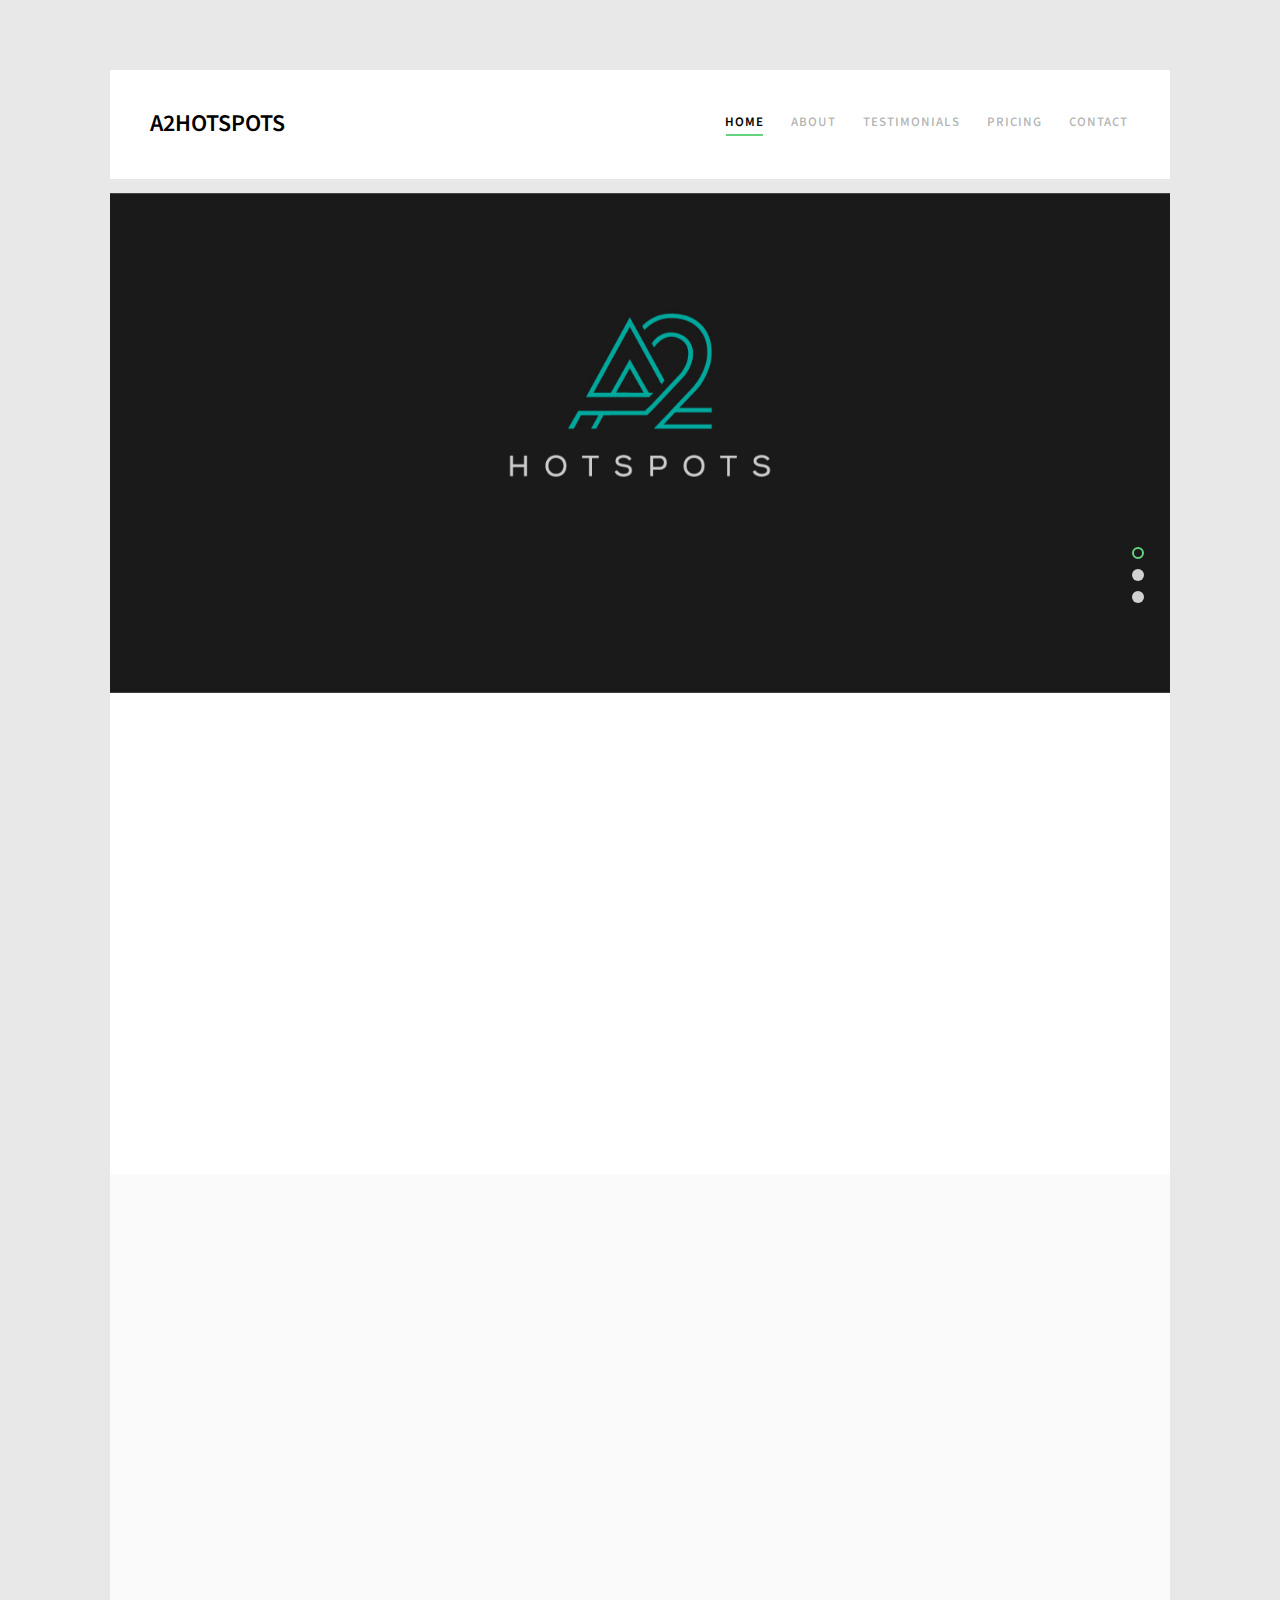
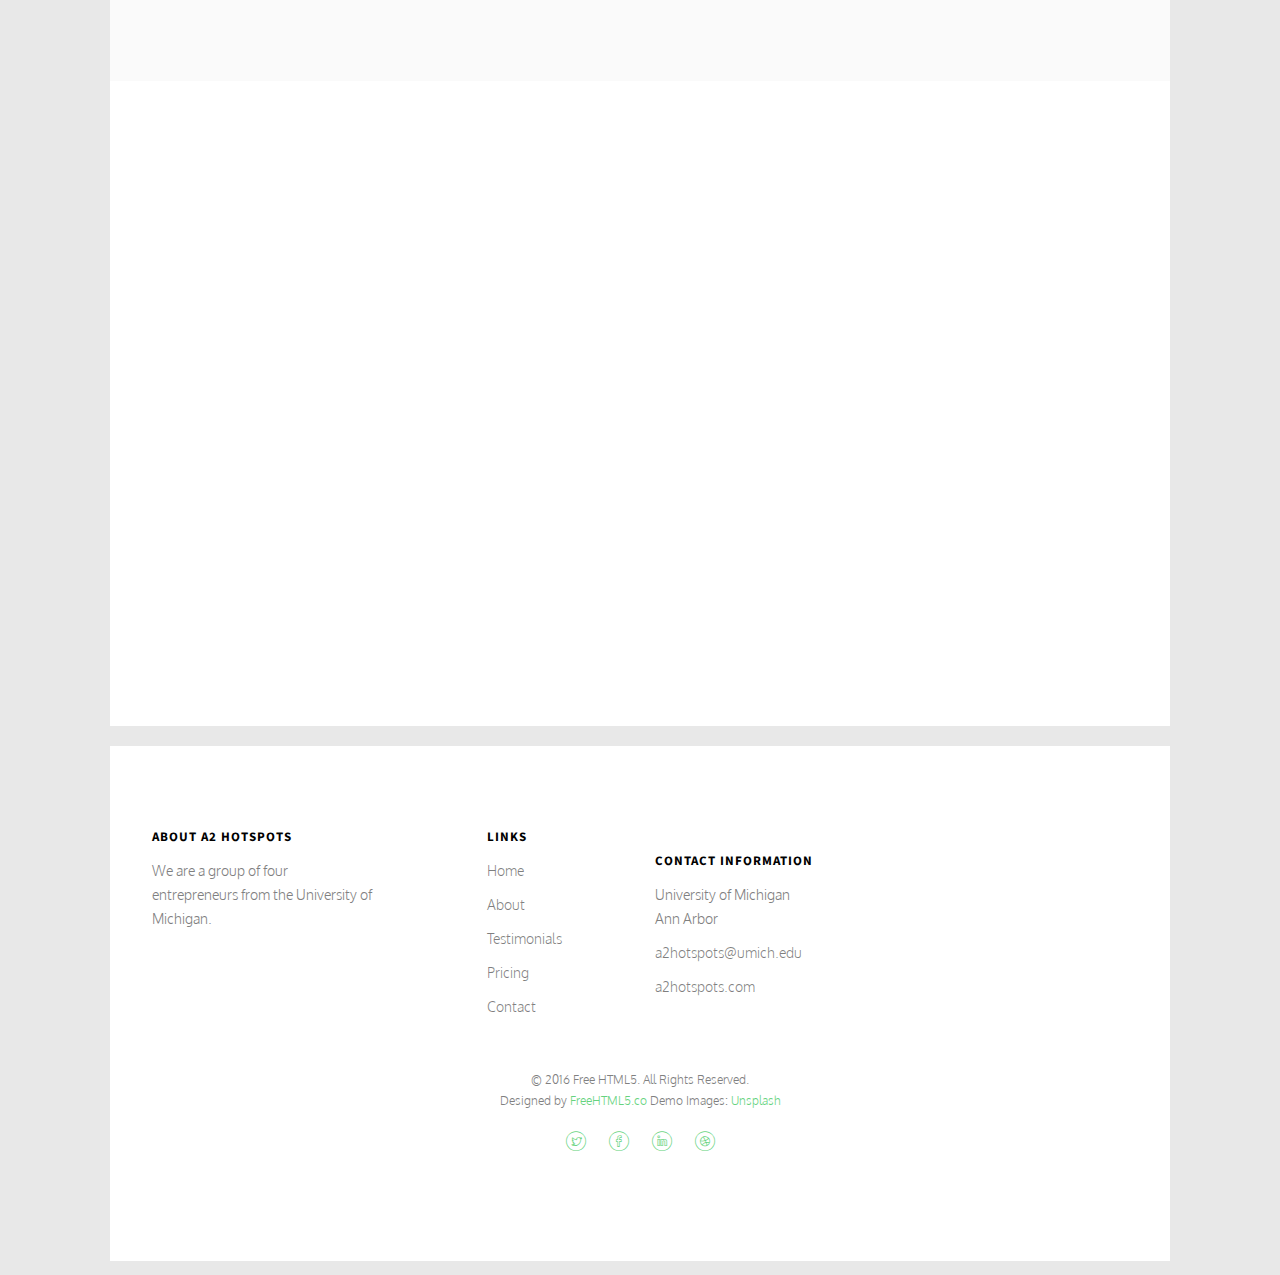
==== commit 617ed254: "updated a lot" ====
--- a/index.html
+++ b/index.html
@@ -198,10 +198,11 @@
 						<div class="desc">
 							<h3>The Basic Package</h3>
 							<p>
-								- $30 per month
-								<br>
-								- Includes two monthly evaluations
-								<br>
+								 $30 per month
+								<br>
+								 Includes two monthly evaluations
+								<br>
+								Ideal for small properties
 								<br>
 
 							</p>
@@ -216,10 +217,11 @@
 						<div class="desc">
 							<h3>The Pro Package</h3>
 							<p>
-								- $40 per month
-								<br>
-								- Includes five monthly evaluations
-								<br>
+								 $40 per month
+								<br>
+								 Includes five monthly evaluations
+								<br>
+								Ideal for mid-size properties
 								<br>
 
 							</p>
@@ -234,12 +236,21 @@
 						<div class="desc">
 							<h3>The Premium Package</h3>
 							<p>
-								- $50 per month
-								<br>
-								- Includes ten monthly evaluations
+								 $50 per month
+								<br>
+								 Includes ten monthly evaluations
+								 <br>
+								 Ideal for large properties
 							</p>
 						</div>
 					</div>
+				</div>
+			</div>
+			<br>
+			<div class="row animate-box">
+				<div class="col-sm-6 col-sm-offset-3 text-center desc">
+					<h2>We also do on-demand cleanup!</h2>
+					<p><a class="btn btn-primary btn-learn" href="pricing.html">Learn More</a></p>
 				</div>
 			</div>
 		</div>
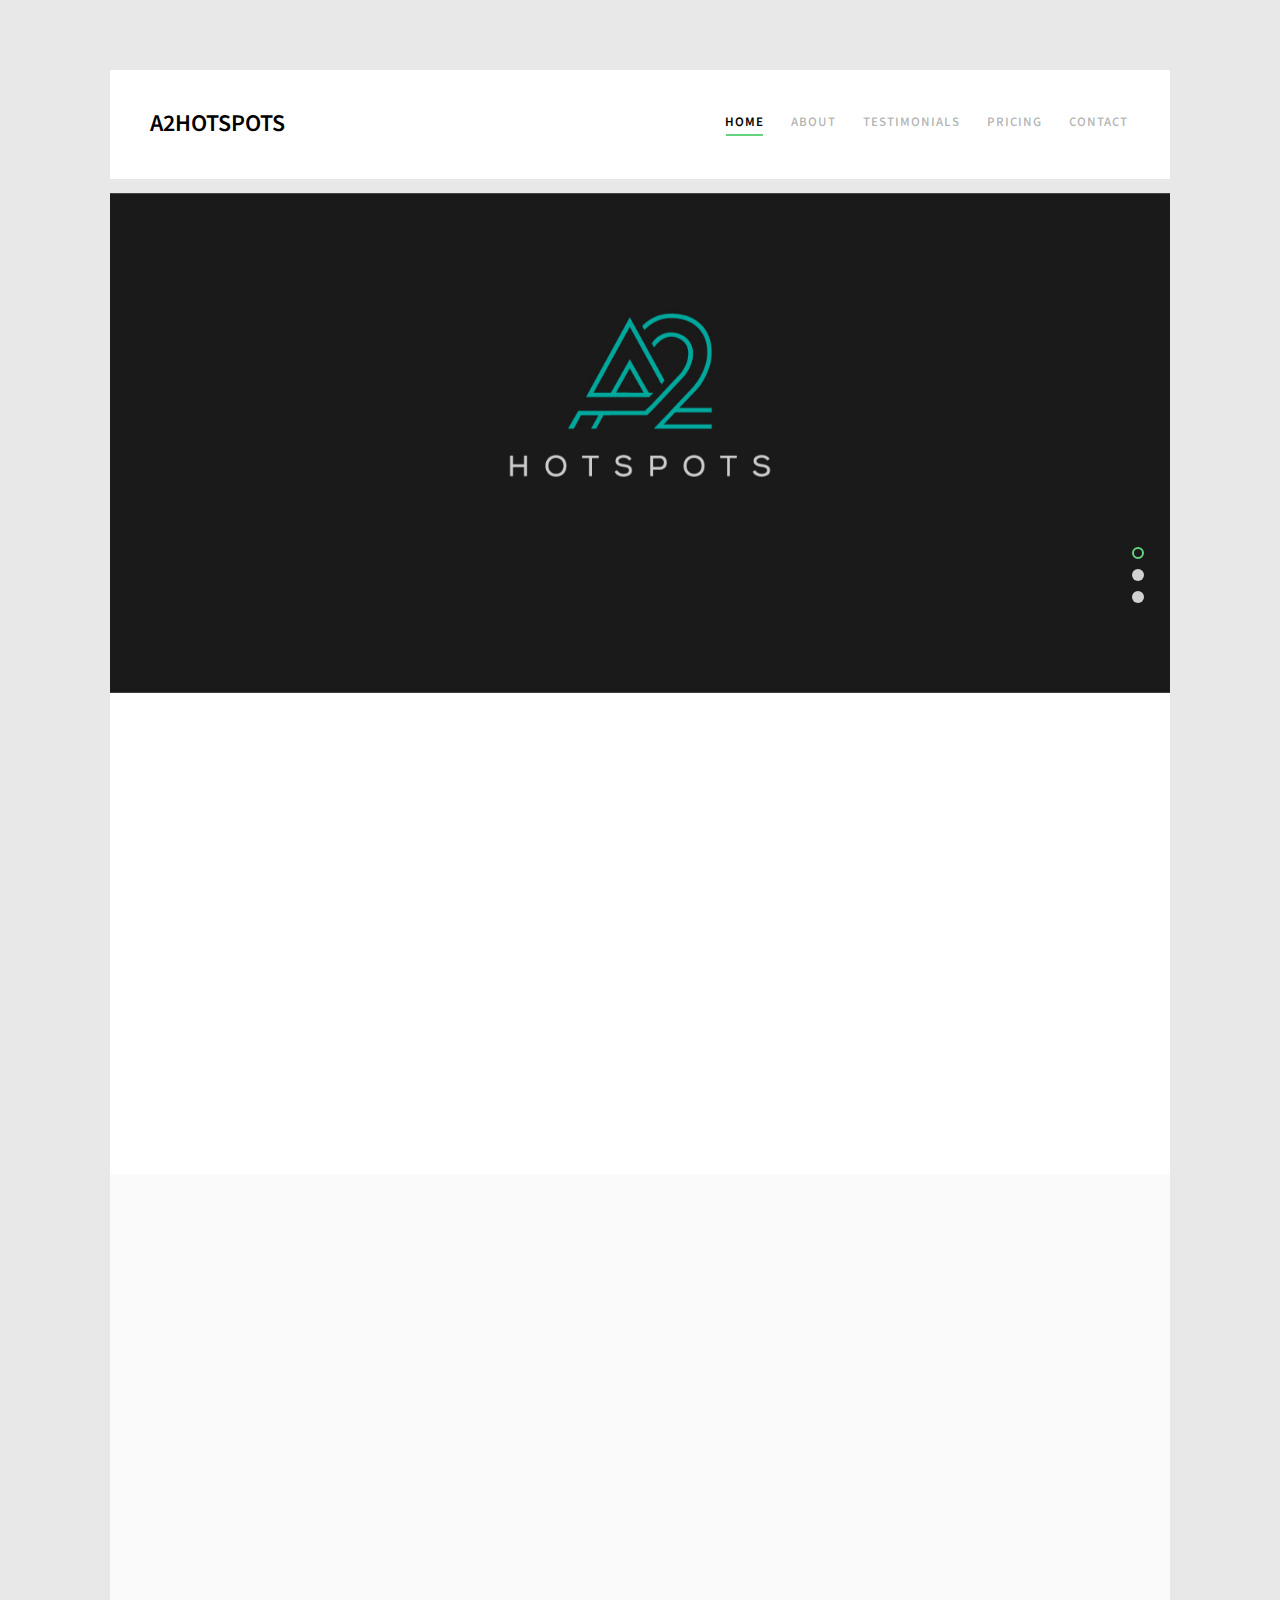
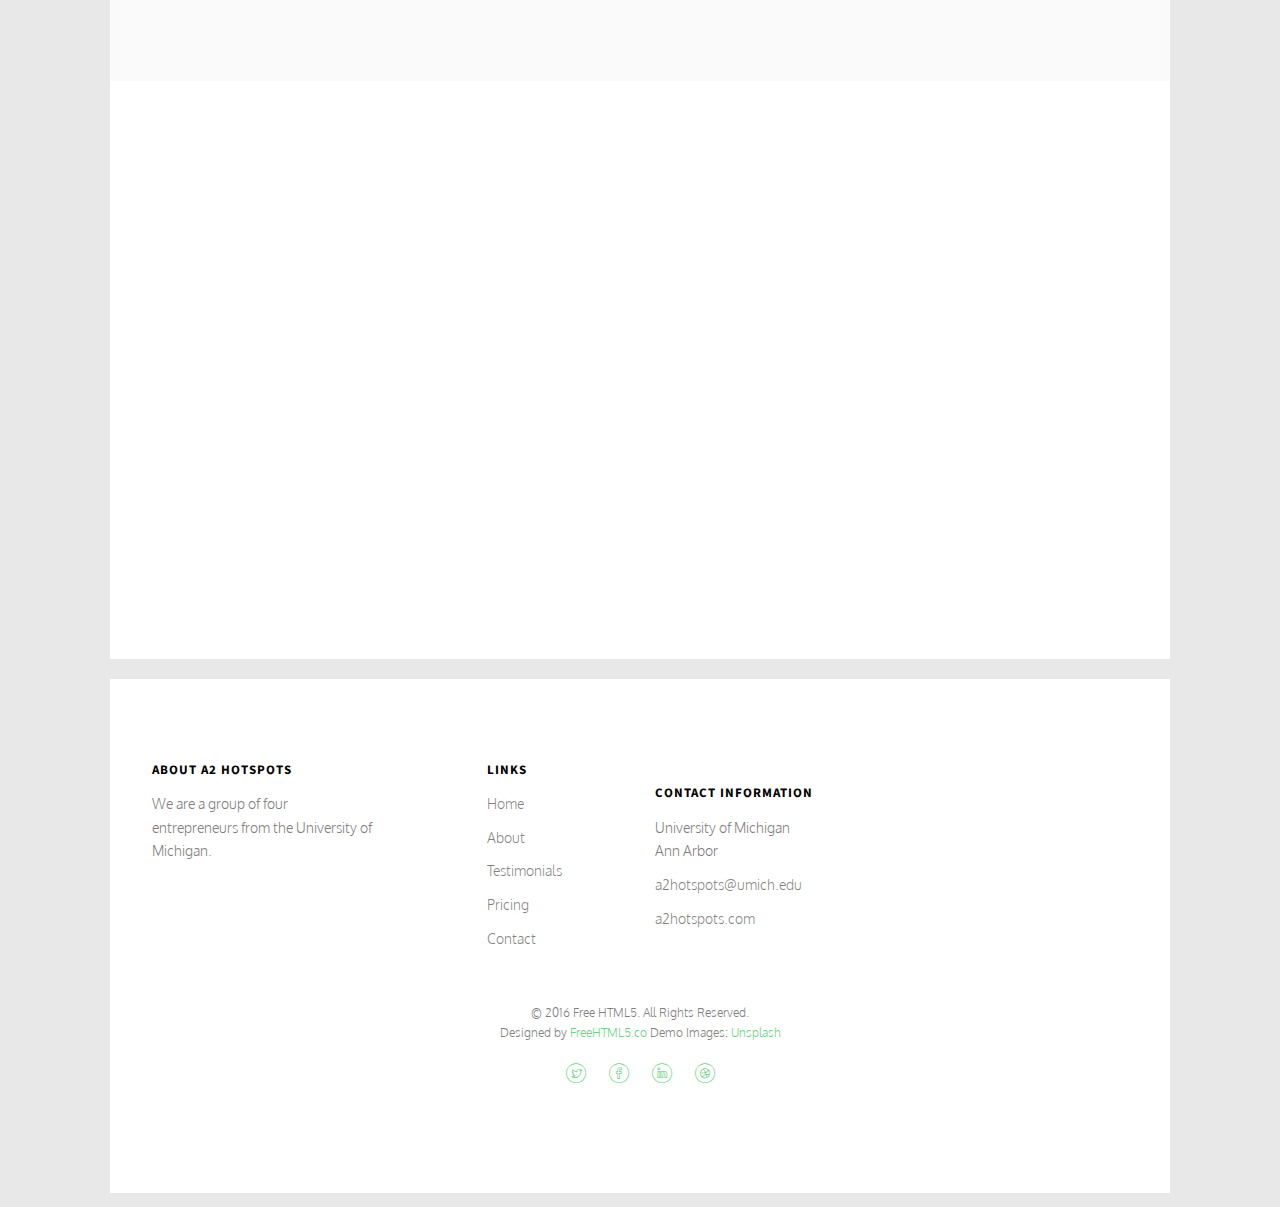
==== commit fba45900: "completed with testimonial images" ====
--- a/index.html
+++ b/index.html
@@ -259,31 +259,22 @@
 			<div class="row animate-box">
 				<div class="col-md-6 col-md-offset-3 text-center fh5co-heading">
 					<h2>Testimonials</h2>
-					<p>Dignissimos asperiores vitae velit veniam totam fuga molestias accusamus alias autem provident. Odit ab aliquam dolor eius.</p>
 				</div>
 			</div>
 			<div class="row">
-				<div class="col-md-4 text-center animate-box">
-					<a href="work-single.html" class="work"  style="background-image: url(images/portfolio-1.jpg);">
-						<div class="desc">
-							<h3>Testimonial 1</h3>
-							<span>Fraternity 1</span>
+				<div class="col-md-6 text-center animate-box">
+					<a href="testimonials.html" class="work"  style="background-image: url(images/lambda.jpg);">
+						<div class="desc">
+							<h3>Lambda Phi Epsilon</h3>
+							<span>Click To View</span>
 						</div>
 					</a>
 				</div>
-				<div class="col-md-4 text-center animate-box">
-					<a href="work-single.html" class="work" style="background-image: url(images/portfolio-2.jpg);">
-						<div class="desc">
-							<h3>Testimonial 2</h3>
-							<span>Fraternity 2</span>
-						</div>
-					</a>
-				</div>
-				<div class="col-md-4 text-center animate-box">
-					<a href="work-single.html" class="work" style="background-image: url(images/portfolio-3.jpg);">
-						<div class="desc">
-							<h3>Testimonial 3</h3>
-							<span>Fraternity 3</span>
+				<div class="col-md-6 text-center animate-box">
+					<a href="testimonials.html" class="work" style="background-image: url(images/sigep_copy.jpg);">
+						<div class="desc">
+							<h3>Sigma Phi Epsilon</h3>
+							<span>Click To View</span>
 						</div>
 					</a>
 				</div>
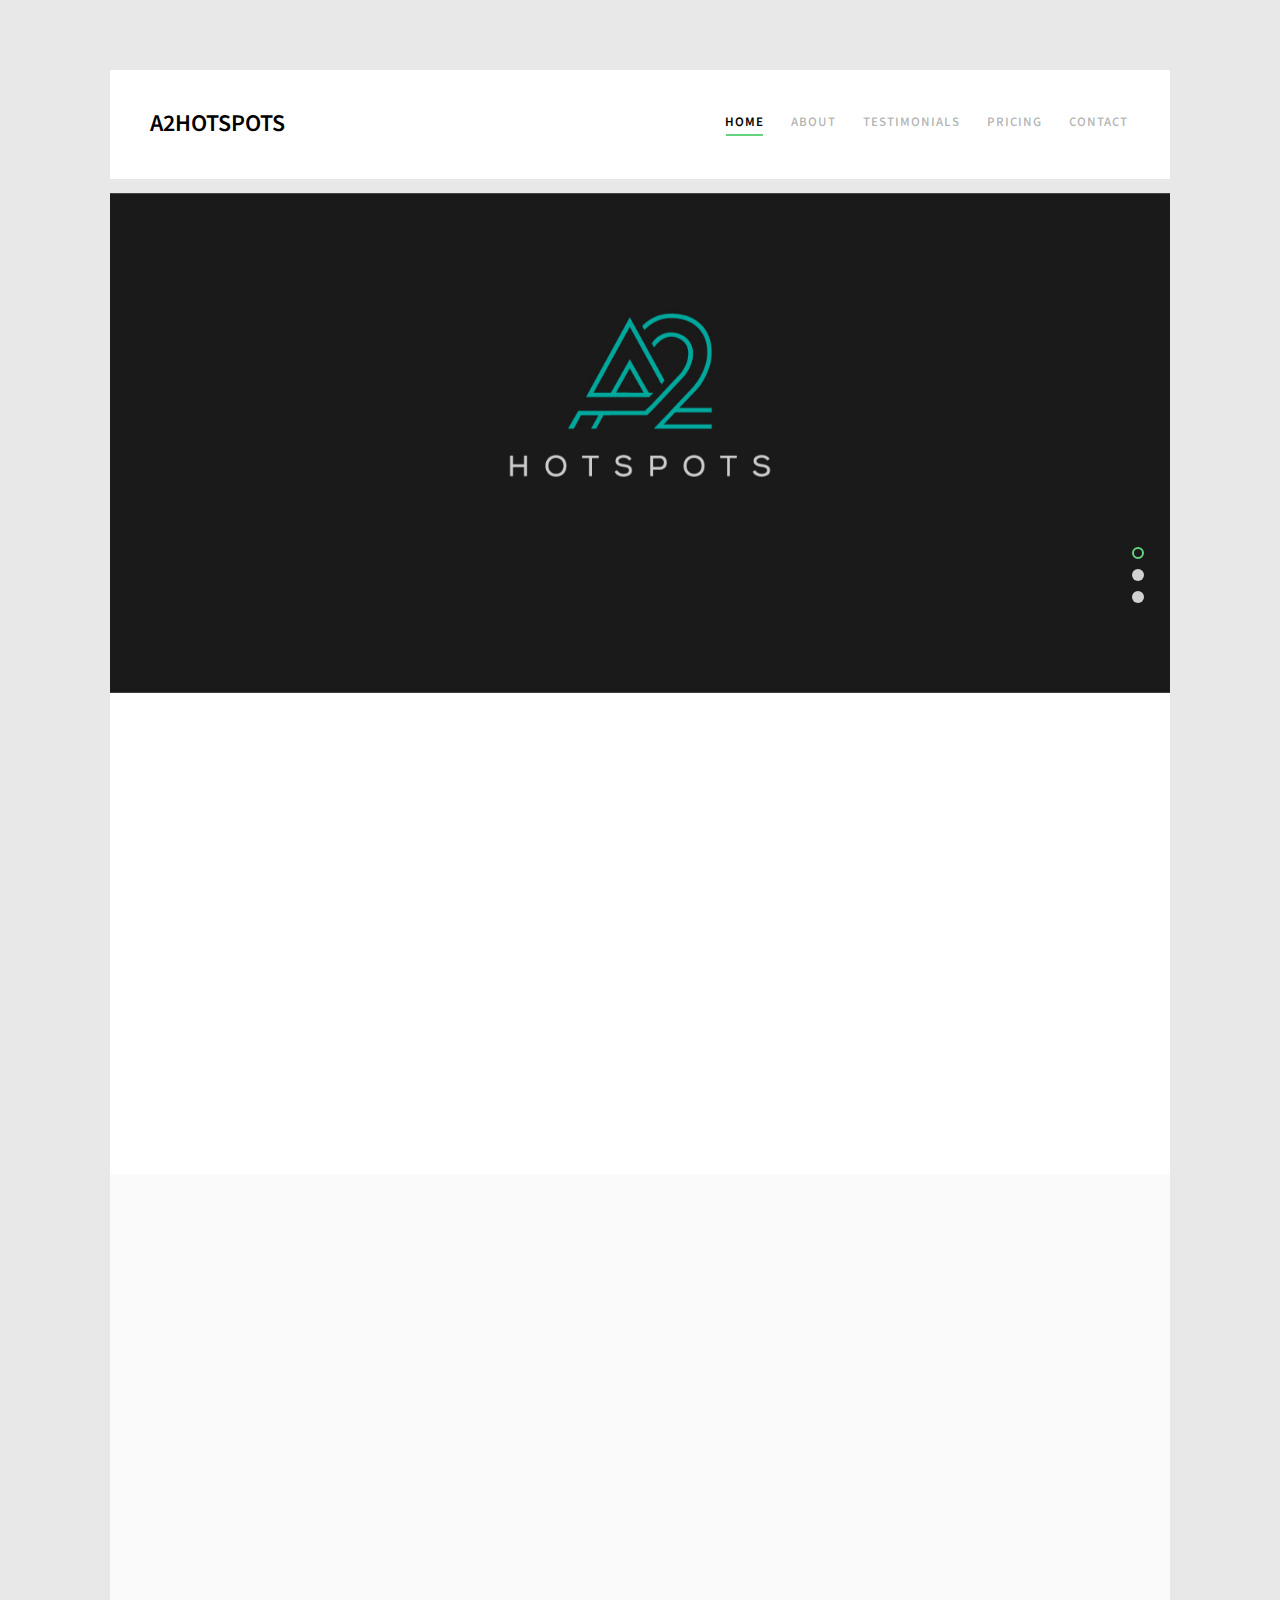
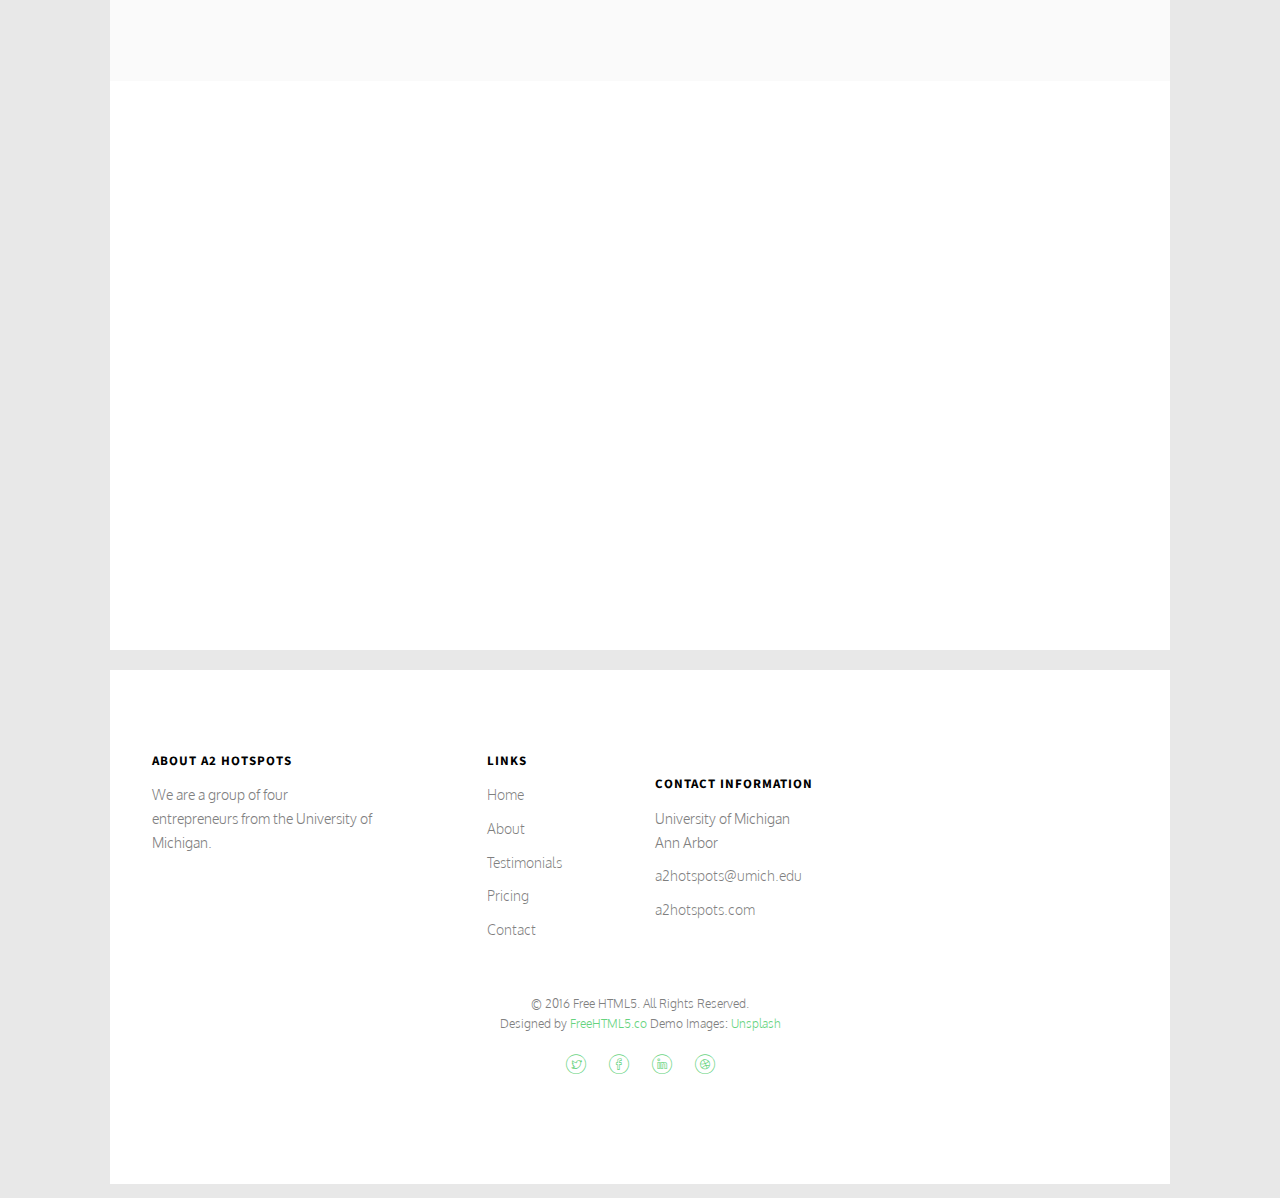
==== commit 068434cd: "updated testimonials header" ====
--- a/index.html
+++ b/index.html
@@ -1,6 +1,7 @@
 <!DOCTYPE HTML>
 <html>
 	<head>
+	<link rel="icon" type="image/png" href="favico.png">
 	<meta charset="utf-8">
 	<meta http-equiv="X-UA-Compatible" content="IE=edge">
 	<title>A2 Hotspots &mdash; Home</title>
@@ -257,8 +258,9 @@
 
 		<div id="fh5co-work">
 			<div class="row animate-box">
-				<div class="col-md-6 col-md-offset-3 text-center fh5co-heading">
+				<div class="col-md-6 col-md-offset-3 text-center desc">
 					<h2>Testimonials</h2>
+					<br><br>
 				</div>
 			</div>
 			<div class="row">
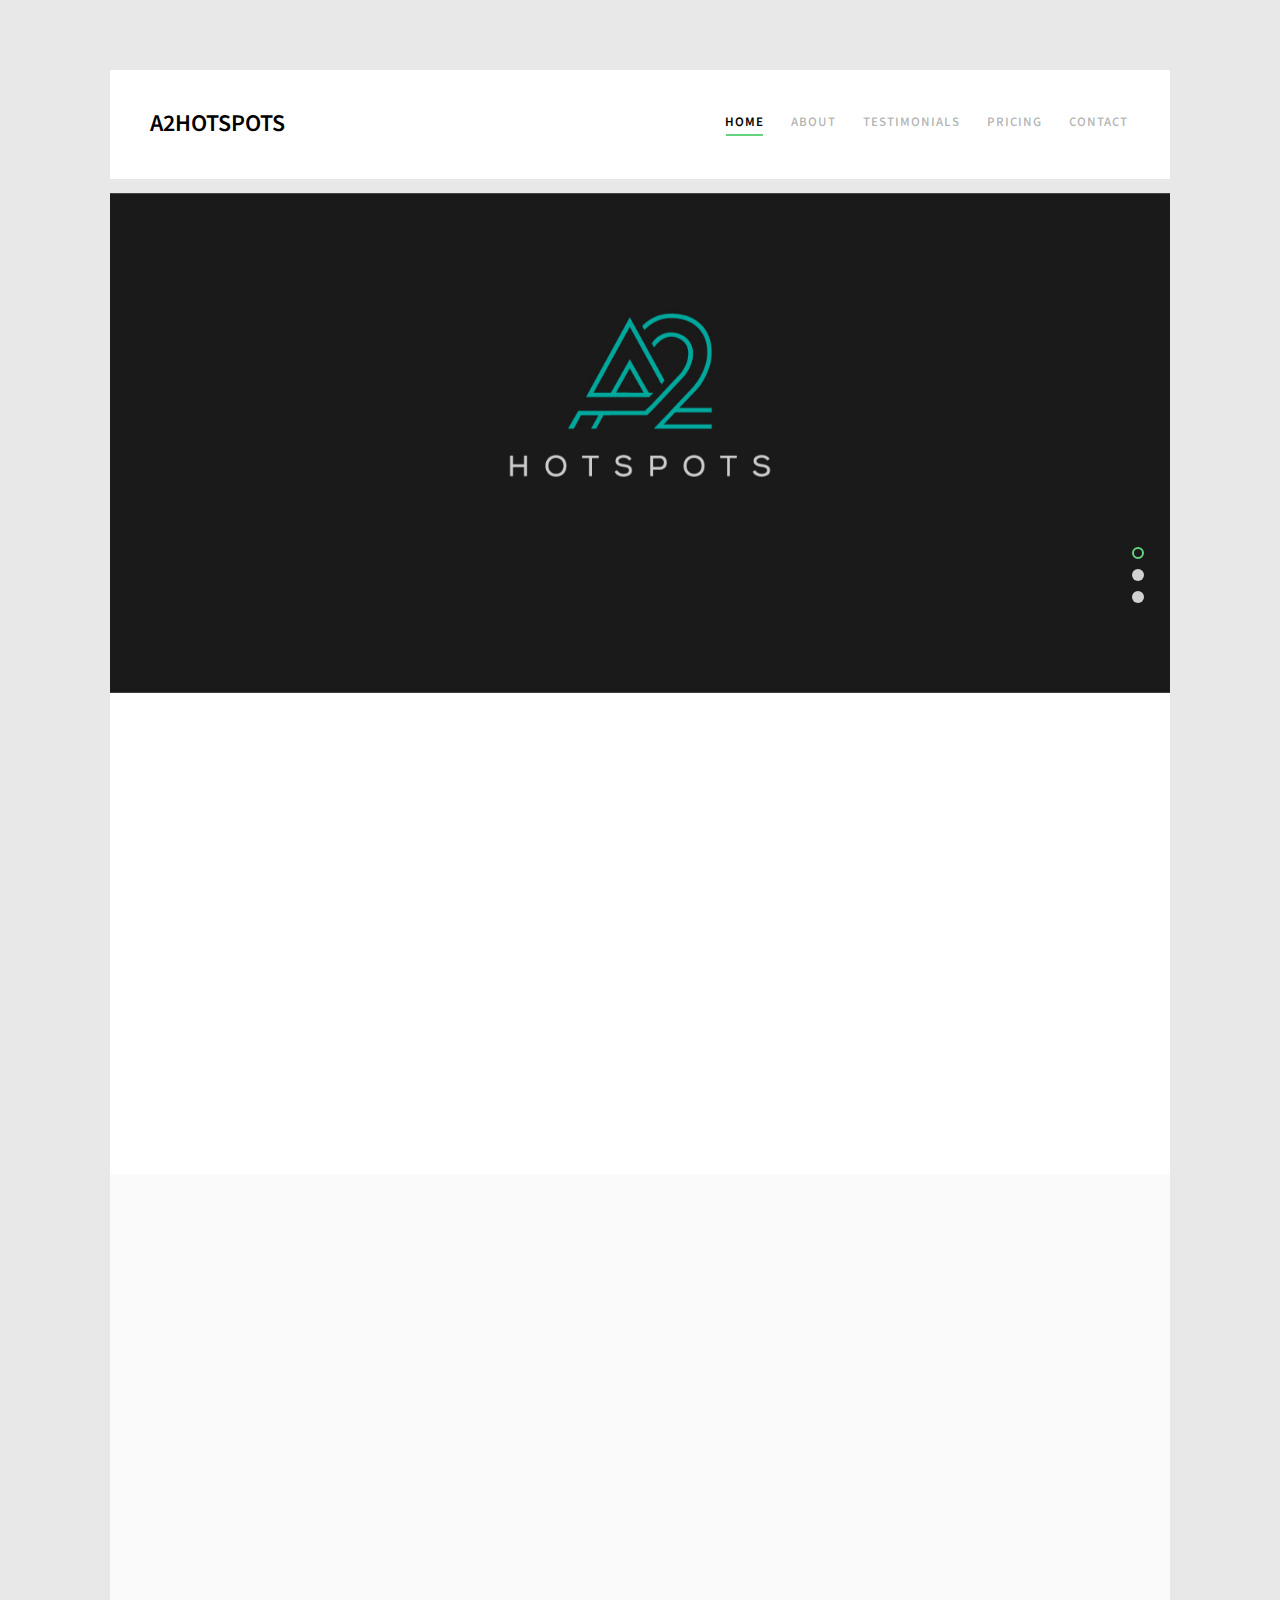
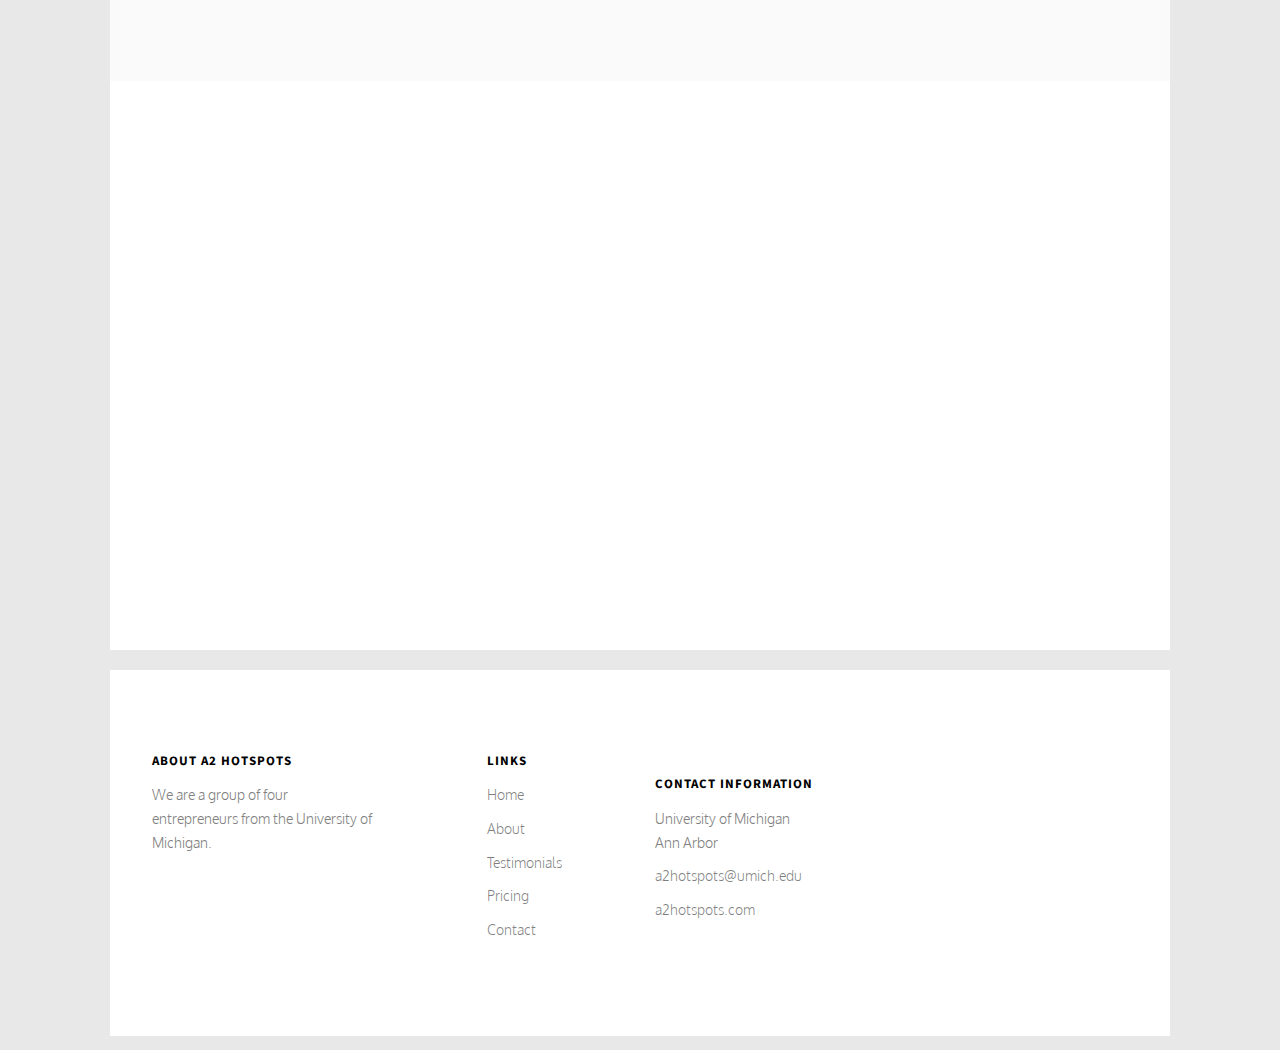
==== commit 3894676e: "updated copyrights" ====
--- a/index.html
+++ b/index.html
@@ -318,7 +318,7 @@
 
 			</div>
 
-			<div class="row copyright">
+			<!-- <div class="row copyright">
 				<div class="col-md-12 text-center">
 					<p>
 						<small class="block">&copy; 2016 Free HTML5. All Rights Reserved.</small>
@@ -333,7 +333,7 @@
 						</ul>
 					</p>
 				</div>
-			</div>
+			</div> -->
 		</footer>
 	</div><!-- END container-wrap -->
 	</div>
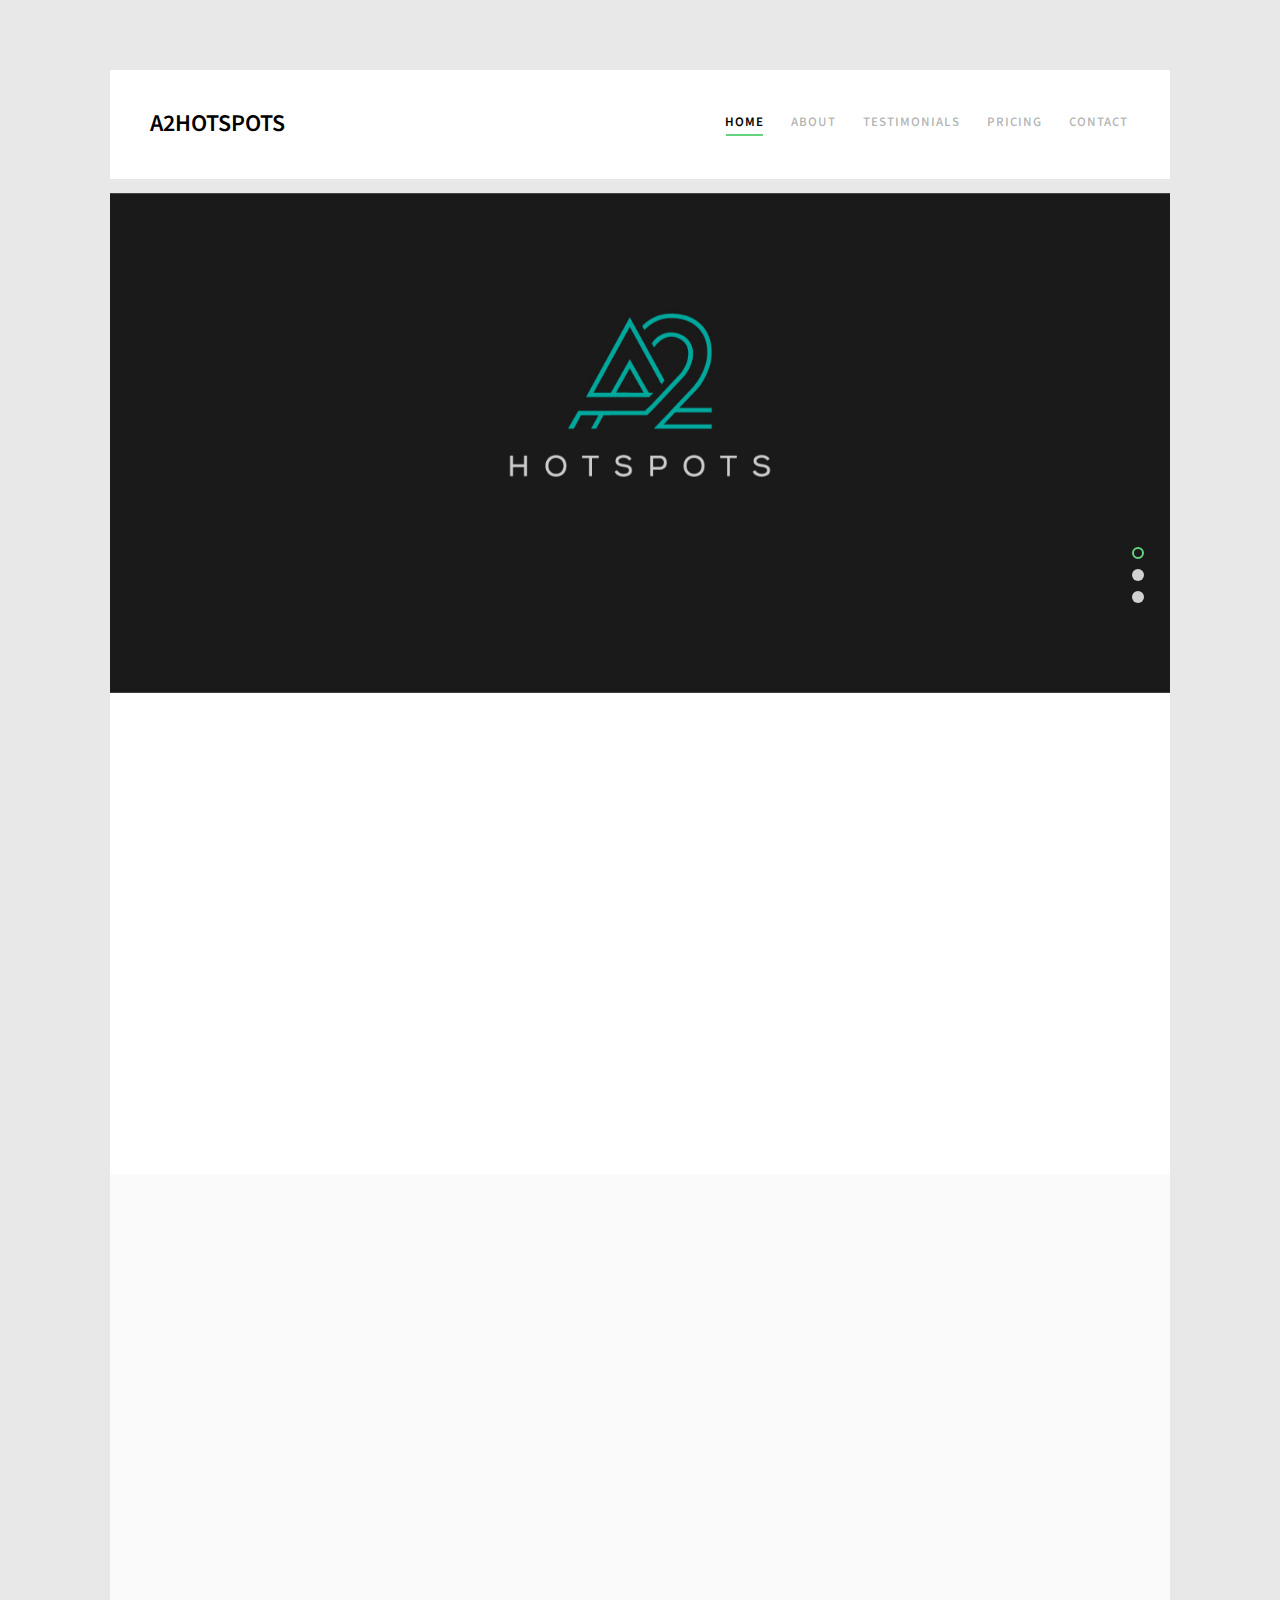
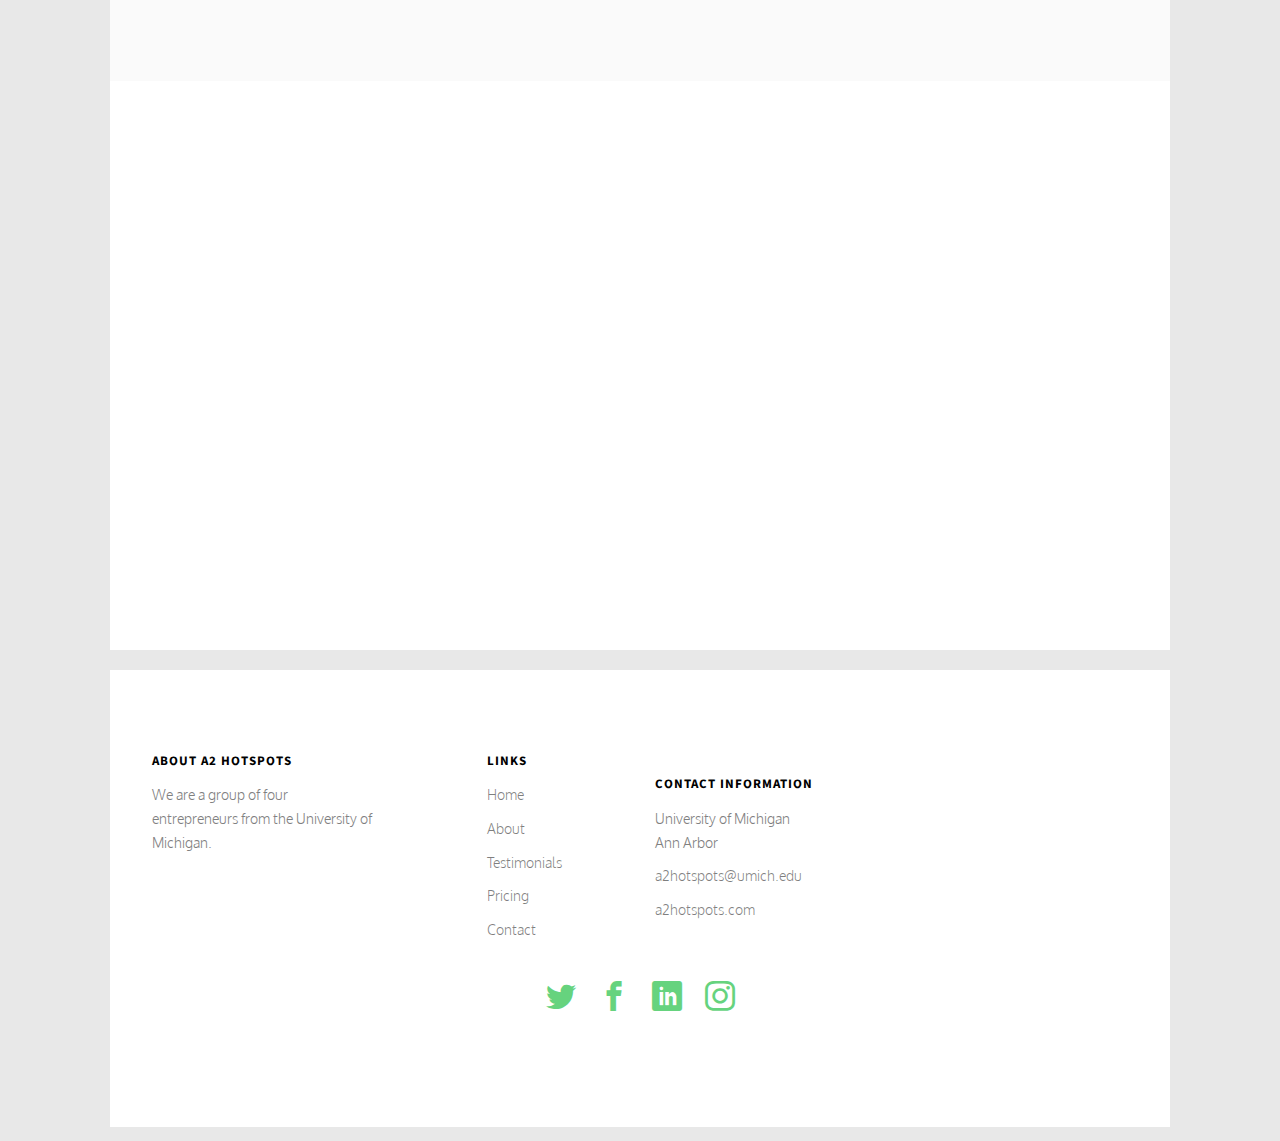
==== commit d779a134: "updated with social links" ====
--- a/index.html
+++ b/index.html
@@ -316,6 +316,18 @@
 					</ul>
 				</div>
 
+				<div class="row">
+					<div class="col-md-12 text-center">
+						<p>
+							<ul class="fh5co-social-icons">
+								<li><a href="https://twitter.com/A2_HotSpots"><i class="icon-twitter2"></i></a></li>
+								<li><a href="https://www.facebook.com/a2hotspots/"><i class="icon-facebook2"></i></a></li>
+								<li><a href="https://www.linkedin.com/company/a2-hotspots/"><i class="icon-linkedin2"></i></a></li>
+								<li><a href="https://www.instagram.com/a2hotspots/"><i class="icon-instagram"></i></a></li>
+							</ul>
+						</p>
+					</div>
+				</div>
 			</div>
 
 			<!-- <div class="row copyright">
--- a/css/style.css
+++ b/css/style.css
@@ -949,9 +949,10 @@
   color: #66D37E;
   padding-left: 10px;
   padding-right: 10px;
+  font-size: 30px;
 }
 .fh5co-social-icons li a i {
-  font-size: 20px;
+  font-size: 30px;
 }
 
 .fh5co-heading {
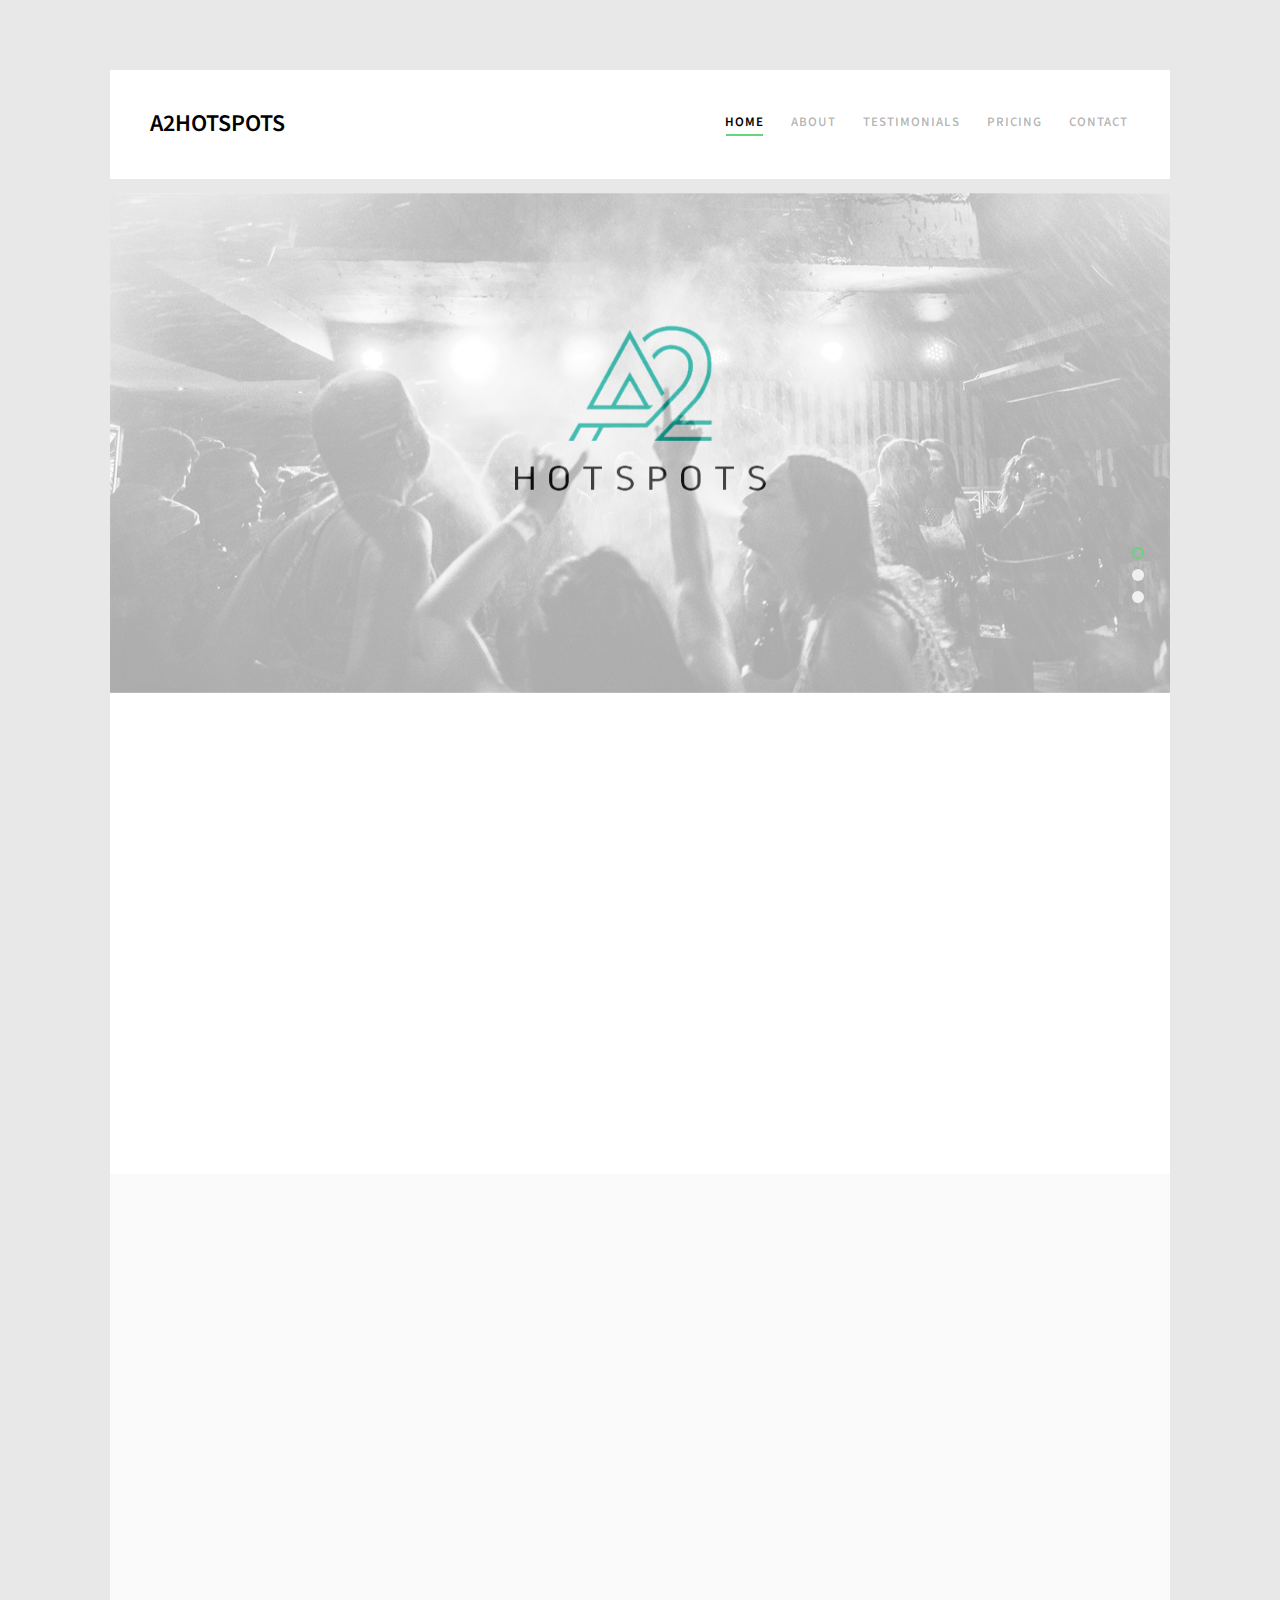
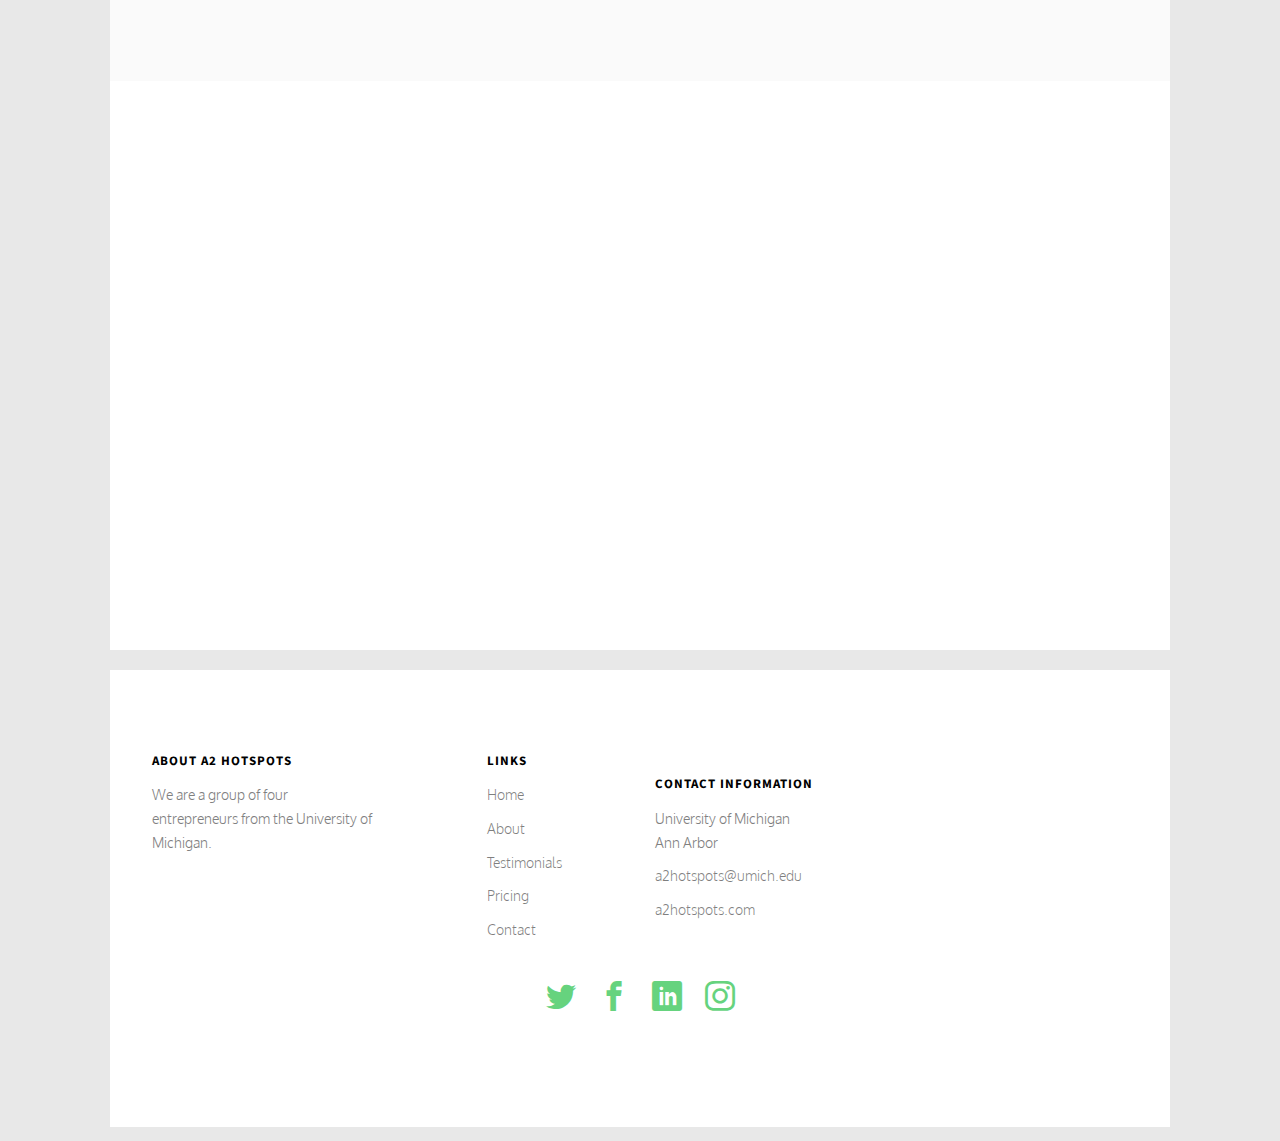
==== commit 707e07a2: "updated with faded logo" ====
--- a/index.html
+++ b/index.html
@@ -101,7 +101,7 @@
 		<aside id="fh5co-hero">
 			<div class="flexslider">
 				<ul class="slides">
-			   	<li style="background-image: url(images/a2HotSpotsLogoMain.jpg);">
+			   	<li style="background-image: url(images/a2HotspotsLogo_faded.jpg);">
 			   		<div class="overlay-gradient"></div>
 			   		<div class="container-fluid">
 			   			<div class="row">
@@ -189,6 +189,9 @@
 			</div>
 		</div>
 
+		<!-- TODO -->
+		<!-- Add images of parties, possibly below the counters -->
+		<!-- Make our business / service more obvious, solid first impression -->
 		<div id="fh5co-services" class="fh5co-light-grey">
 			<div class="row">
 				<div class="col-md-4 text-center animate-box">
--- a/css/style.css
+++ b/css/style.css
@@ -474,6 +474,10 @@
   background: #fafafa;
 }
 
+.fh5co-light-green {
+  background: #66D37E;
+}
+
 #fh5co-about,
 #fh5co-services,
 #fh5co-contact,
